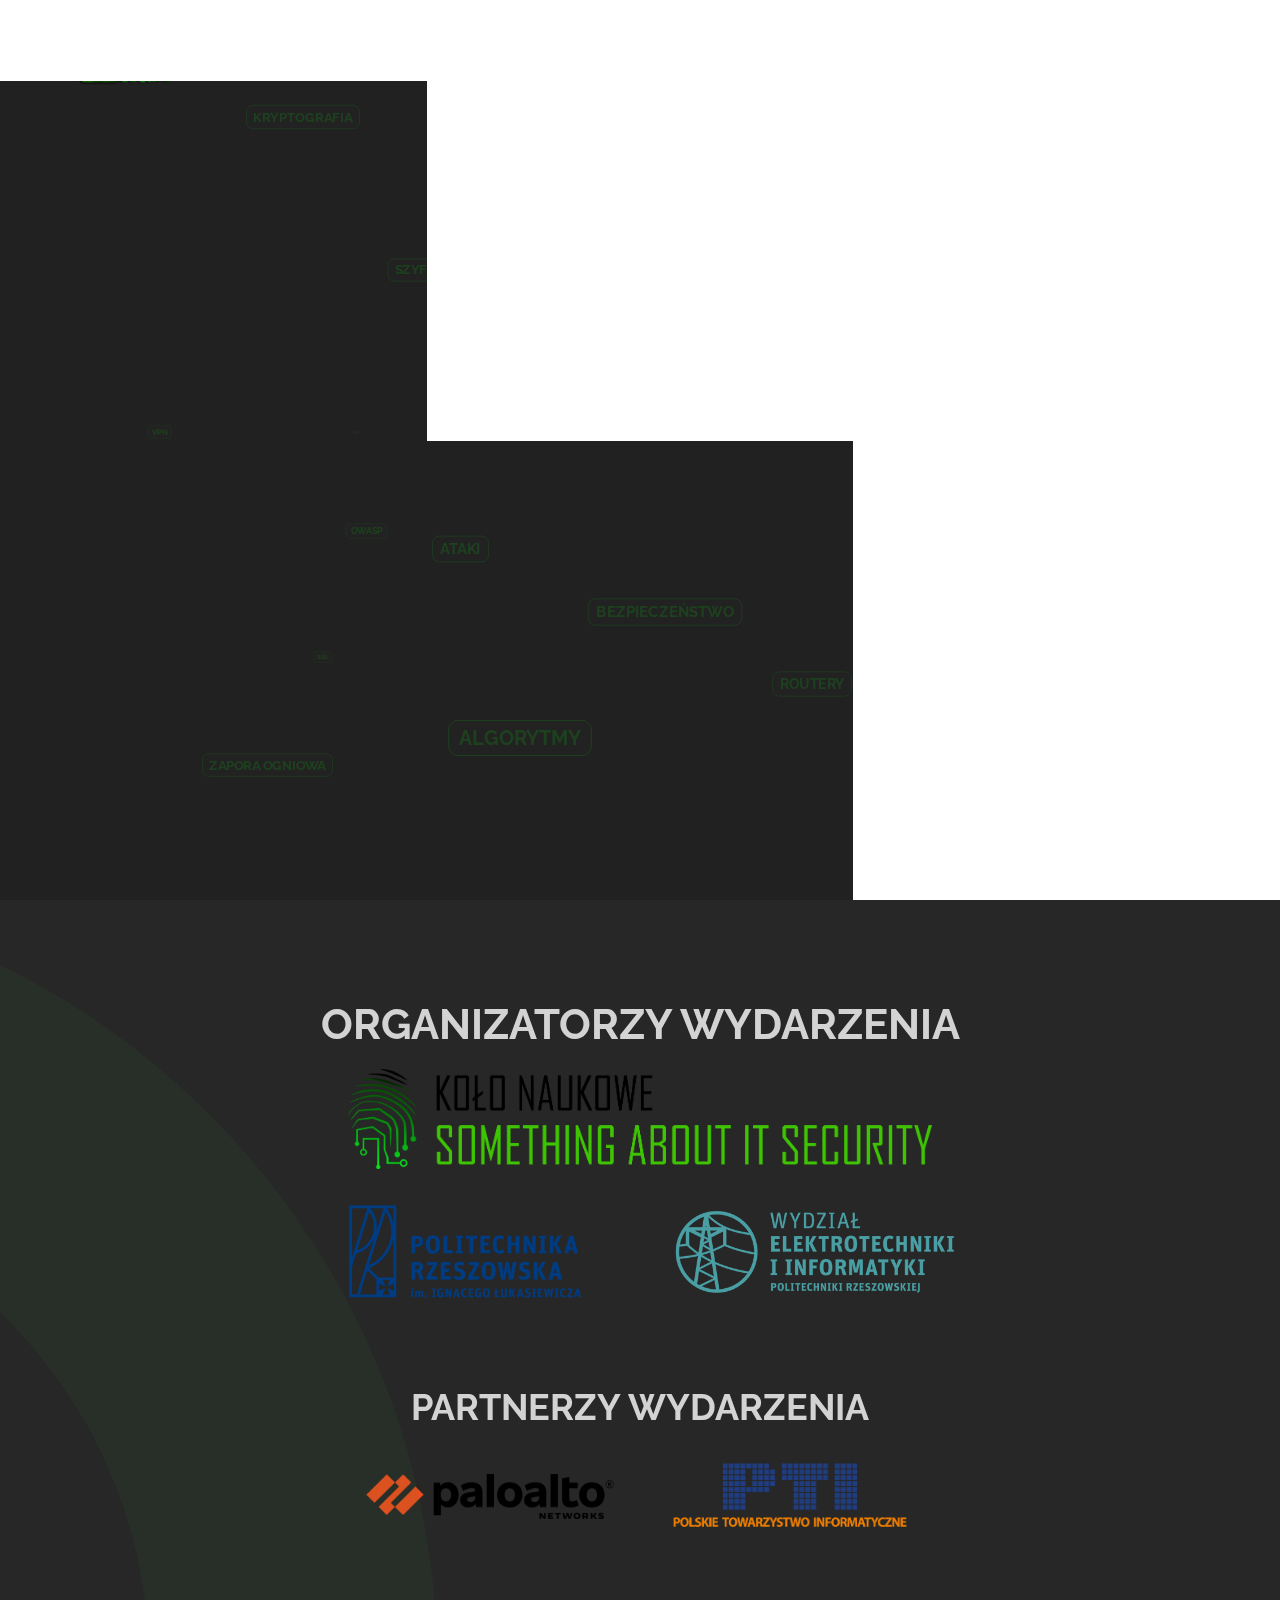
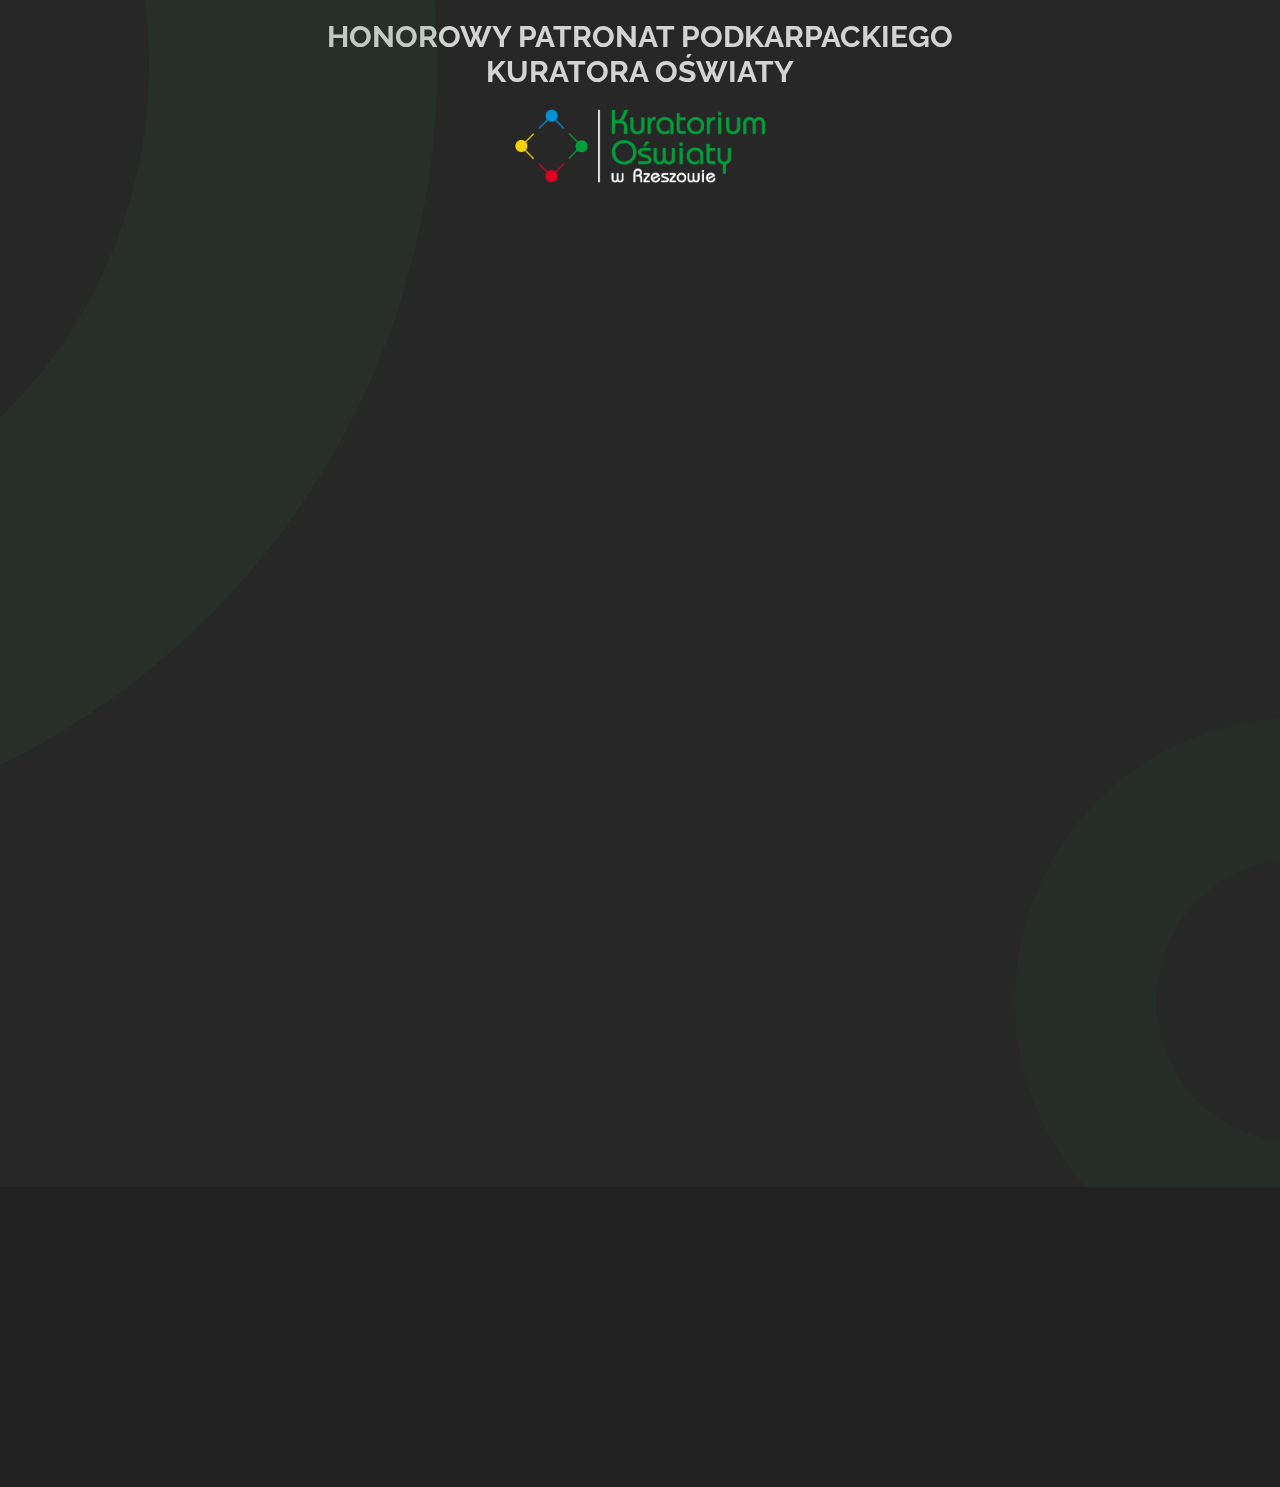
==== index.html @ 2d981ae4 "added partners section, gsap minified script, separated scripts, added styles" ====
<!DOCTYPE html>
<html lang="en">
  <head>
    <meta charset="UTF-8" />
    <link rel="icon" href="/assets/favicon.ico" />
    <meta http-equiv="X-UA-Compatible" content="IE=edge" />
    <meta name="viewport" content="width=device-width, initial-scale=1.0" />
    <meta
      name="description"
      content="Keep IT Secure to konkurs dla szkół średnich organizowany przez koło naukowe SAITS - Something About IT Politechniki Rzeszowskiej. Jesteśmy grupą studentów zainteresowanych bezpieczeństwem systemów i sieci komputerowych, testami penetracyjnymi, ochroną tożsamości i bezpieczeństwem informacji. Działamy na Politechnice Rzeszowskiej od 2012 roku. "
    />
    <title>Keep IT Secure - konkurs dla szkół średnich</title>
    <link rel="stylesheet" href="styles.css" />
    <script src="scripts/_gsap.min.js" defer></script>
    <script src="scripts/main.js" defer></script>
    <script src="scripts/hero-animation.js" defer></script>
    <script src="scripts/topics.js" defer></script>

    <link rel="preconnect" href="https://fonts.googleapis.com" />
    <link rel="preconnect" href="https://fonts.gstatic.com" crossorigin />
    <link
      href="https://fonts.googleapis.com/css2?family=Raleway:wght@300&display=swap"
      rel="stylesheet"
    />
  </head>
  <body>
    <header>
      <div class="container">
        <nav id="navbar">
          <a href="index.html"
            ><img id="navbar-icon" src="/assets/navbar-logo.png"
          /></a>
          <ul id="navbar-list">
            <li class="navbar-item">
              <a href="#partners" class="navbar-link">Partnerzy</a>
            </li>
            <li class="navbar-item">
              <a href="#join" class="navbar-link">Zapisz się</a>
            </li>
            <!-- <li class="navbar-item">
              <a href="terms.html" class="navbar-link">Regulamin</a>
            </li> -->
          </ul>
        </nav>
      </div>
    </header>
    <section id="hero">
      <div id="circle-sm" class="circle">
        <img src="assets/circle-sm.png" alt="Circle" />
      </div>
      <div id="circle-lg" class="circle">
        <img src="assets/circle-lg.png" alt="Circle" />
      </div>

      <main class="container">
        <div class="content">
          <div id="hero-text">
            <h1>Keep <span>IT</span> Secure</h1>
            <h2>Konkurs dla szkół średnich</h2>
            <p>
              Lorem ipsum dolor sit amet, consectetur adipisicing elit.
              Accusantium animi blanditiis cumque ea, error esse eveniet harum. Konkurs organizowany jest <b>24 maja 2022 r.</b> na Politechnice Rzeszowskiej.
            </p>
            <a href="#join">
              <button class="button hero-button">Zapisz się</button>
            </a>
          </div>
          <div id="logo-wrapper">
            <img id="hero-logo" src="assets/hero-logo.png" alt="" />
          </div>
        </div>
        <div id="organisators-hero">
          <p class="darker">
            Organizowany przez koło naukowe Politechniki Rzeszowskiej
          </p>
          <a
            href="http://saits.prz.edu.pl"
            target="_blank"
            rel="noopener noreferrer"
            ><img id="saits-logo" src="assets/saits-logo.png" alt=""
          /></a>
        </div>
      </main>

      <div class="overlay">
        <div class="layer layer-1"></div>
        <div class="layer layer-2"></div>
        <div class="layer layer-3"></div>
      </div>
      <main id="topics"></main>
    </section>

    <section id="partners">
      <h2>Organizatorzy wydarzenia</h2>
      <a
        href="http://saits.prz.edu.pl"
        target="_blank"
        rel="noopener noreferrer"
      >
        <img class="main-partner-img" src="assets/partners/saits.png" />
      </a>
      <div class="partner-images-wrapper">
        <a href="http://prz.edu.pl/" target="_blank" rel="noopener noreferrer">
          <img class="uni-img" src="assets/partners/logo_prz.png"
        /></a>
        <a
          href="http://weii.prz.edu.pl/"
          target="_blank"
          rel="noopener noreferrer"
        >
          <img class="uni-img" src="assets/partners/logo_weii.png"
        /></a>
      </div>
      <h3>Partnerzy wydarzenia</h3>
      <div class="partner-images-wrapper">
        <a
          href="https://www.paloaltonetworks.com/"
          target="_blank"
          rel="noopener noreferrer"
        >
          <img class="partner-img" src="assets/partners/paloalto.png" />
        </a>
        <a
          href="https://portal.pti.org.pl/"
          target="_blank"
          rel="noopener noreferrer"
        >
          <img class="partner-img" src="assets/partners/pti.png" />
        </a>
      </div>
      <h4>
        Honorowy patronat podkarpackiego <br />
        kuratora oświaty
      </h4>
      <a
        href="https://www.ko.rzeszow.pl/"
        target="_blank"
        rel="noopener noreferrer"
      >
        <img class="partner-img" src="assets/partners/ko_rzeszow.png" />
      </a>

      <div id="circle-lg-2" class="circle dark-circle">
        <img src="assets/circle-lg.png" alt="Circle" />
      </div>
    </section>
    <section id="join">
      <div id="circle-lg-3" class="circle dark-circle">
        <img src="assets/circle-lg.png" alt="Circle" />
      </div>
      <div id="circle-sm-2" class="circle">
        <img src="assets/circle-sm.png" alt="Circle" />
      </div>
    </section>
    <footer></footer>
  </body>
</html>
---- styles.css ----
:root {
  --main-bg: #212121;
  --secondary-bg: #272727;
  --green: #0fbf14;
  --darkerGreen: #0ea51325;
  --white: #fff;
}

* {
  margin: 0;
  padding: 0;
  box-sizing: border-box;
  font-family: 'Raleway', sans-serif;
  color: var(--white);
}

html {
  font-size: 16px;
}

body {
  background-color: var(--main-bg);
  overflow-x: hidden;
}

p {
  font-size: 20px;
  line-height: 1.2;
}

header {
  width: 100%;
  position: absolute;
  top: 0;
  left: 0;
  padding: 0 25px;
  z-index: 100;
}

section {
  width: 100vw;
  align-items: center;
  min-height: 100vh;
  overflow: hidden;
  position: relative;
  display: flex;
}

.container {
  max-width: 1200px;
  margin: 0 auto;
  padding: 0 1.5rem;
}

.nav {
  width: 100%;
  display: flex;
  align-items: center;
  justify-content: space-between;
}

#navbar {
  width: 100%;
  display: flex;
  align-items: center;
  justify-content: space-between;
}

#navbar-icon {
  width: 120px;
}

ul#navbar-list {
  display: flex;
  list-style: none;
}

.navbar-item {
  margin: 0 25px;
  transition: 0.2s color ease-in-out;
}

.navbar-link:hover {
  color: var(--green);
}

.navbar-link {
  text-decoration: none;
  font-size: 1.4rem;
  letter-spacing: 1px;
  color: var(--white);
  transition: color 0.5s;
}

.circle {
  position: absolute;
  transition: 0.2s filter ease-in-out;
  filter: opacity(0.1) drop-shadow(0 0 0 var(--green));
}

.dark-circle {
  filter: opacity(0.05) drop-shadow(0 0 0 var(--green));
}

#circle-sm {
  top: -150px;
  left: -200px;
}

#circle-sm-2 {
  right: -300px;
  bottom: -100px;
}

#circle-lg {
  bottom: -1100px;
  right: -800px;
}

#circle-lg-2 {
  bottom:  -560px;
  left: -1120px;
}

#circle-lg-3 {
  top: -1000px;
  left: -1120px;
}

img#saits-logo {
    width: 500px;
    margin: 25px 0;
}

.darker {
    opacity: 0.6;
}

.content {
  width: 100%;
  display: flex;
  align-items: center;
  position: relative;
  z-index: 10;
}

@media screen and (max-width: 1000px) {
  .content {
    flex-direction: column-reverse;
  }

  #hero-text {
    text-align: center;
  }

.container {
  padding: 0;
}

.navbar-item {
  margin: 0 5px;
  font-size: 20px;
}

header {
 padding: 0 10px;
}

}

#hero-text {
  color: var(--white);
  flex: 1;
  display: grid;
  grid-template-rows: auto;
  row-gap: 25px;
}

#hero-text h1 {
  font-size: 50px;
  line-height: 1.2;
}

#hero-text h2 {
  font-size: 25px;
}

#hero-text h1 span {
  color: var(--green);
}

img#hero-logo {
  height: 500px;
  top: 0;
}

.button {
  font-size: 24px;
  background-color: var(--green);
  color: var(--white);
  border-radius: 5px;
  outline: none;
  padding: 10px 15px;
  border: none;
  cursor: pointer;
  opacity: 0.8;
  transition: 0.2s opacity ease-in-out;
}

.hero-button {
  margin-right: auto;
}

.button:hover {
  opacity: 1;
}

.overlay {
  width: 100%;
  height: 100vh;
  position: absolute;
  top: 0;
  left: 0;
  z-index: 1000;
  display: flex;
}

.layer {
  flex: 1;
  background-color: var(--white);
}

.ball {
  position: absolute;
  border-radius: 10px;
  padding: 5px 10px;
  color: var(--green);
  font-size: 20px;
  font-weight: bold;
  text-transform: uppercase;
  transition: 0.5s font-size, color ease-in-out;
  background-color: var(--secondary-bg);
  cursor: pointer;
  border: 1px solid var(--green);
}

.ball:hover {
  font-size: 25px;
  color: var(--white);
}

main#topics {
  height: 100vh;
  width: 100vw;
  margin: 0 auto;
  border-radius: 20px;
  overflow: hidden;
  z-index: -10;
  opacity: 0.2;
  position: absolute;
}

.text-center {
  text-align: center;
}

section#partners {
  background-color: var(--secondary-bg);
  padding: 100px 0;
  justify-content: center;
  flex-direction: column;
  row-gap: 20px;
}

#partners h2, h3, h4 {
  font-size: 36px;
  color:  var(--white);
  opacity: 0.8;
  text-transform: uppercase;
  text-align: center;
}

#partners h2 {
  font-size: 42px;
}

#partners h4 {
  font-size: 30px;
}

.main-partner-img {
  height: 100px;
}

.uni-img {
  width: 300px;
}

.partner-images-wrapper {
  display: grid;
  grid-template-columns: 1fr 1fr;
  column-gap: 50px;
  margin-bottom: 50px;
  place-items: center;
}

.partner-img{
  width: 250px;
}

section#join {
  background-color: var(--secondary-bg);
}
footer {
  width: 100vw;
  height: 300px;
  background-color: var(--main-bg);
}
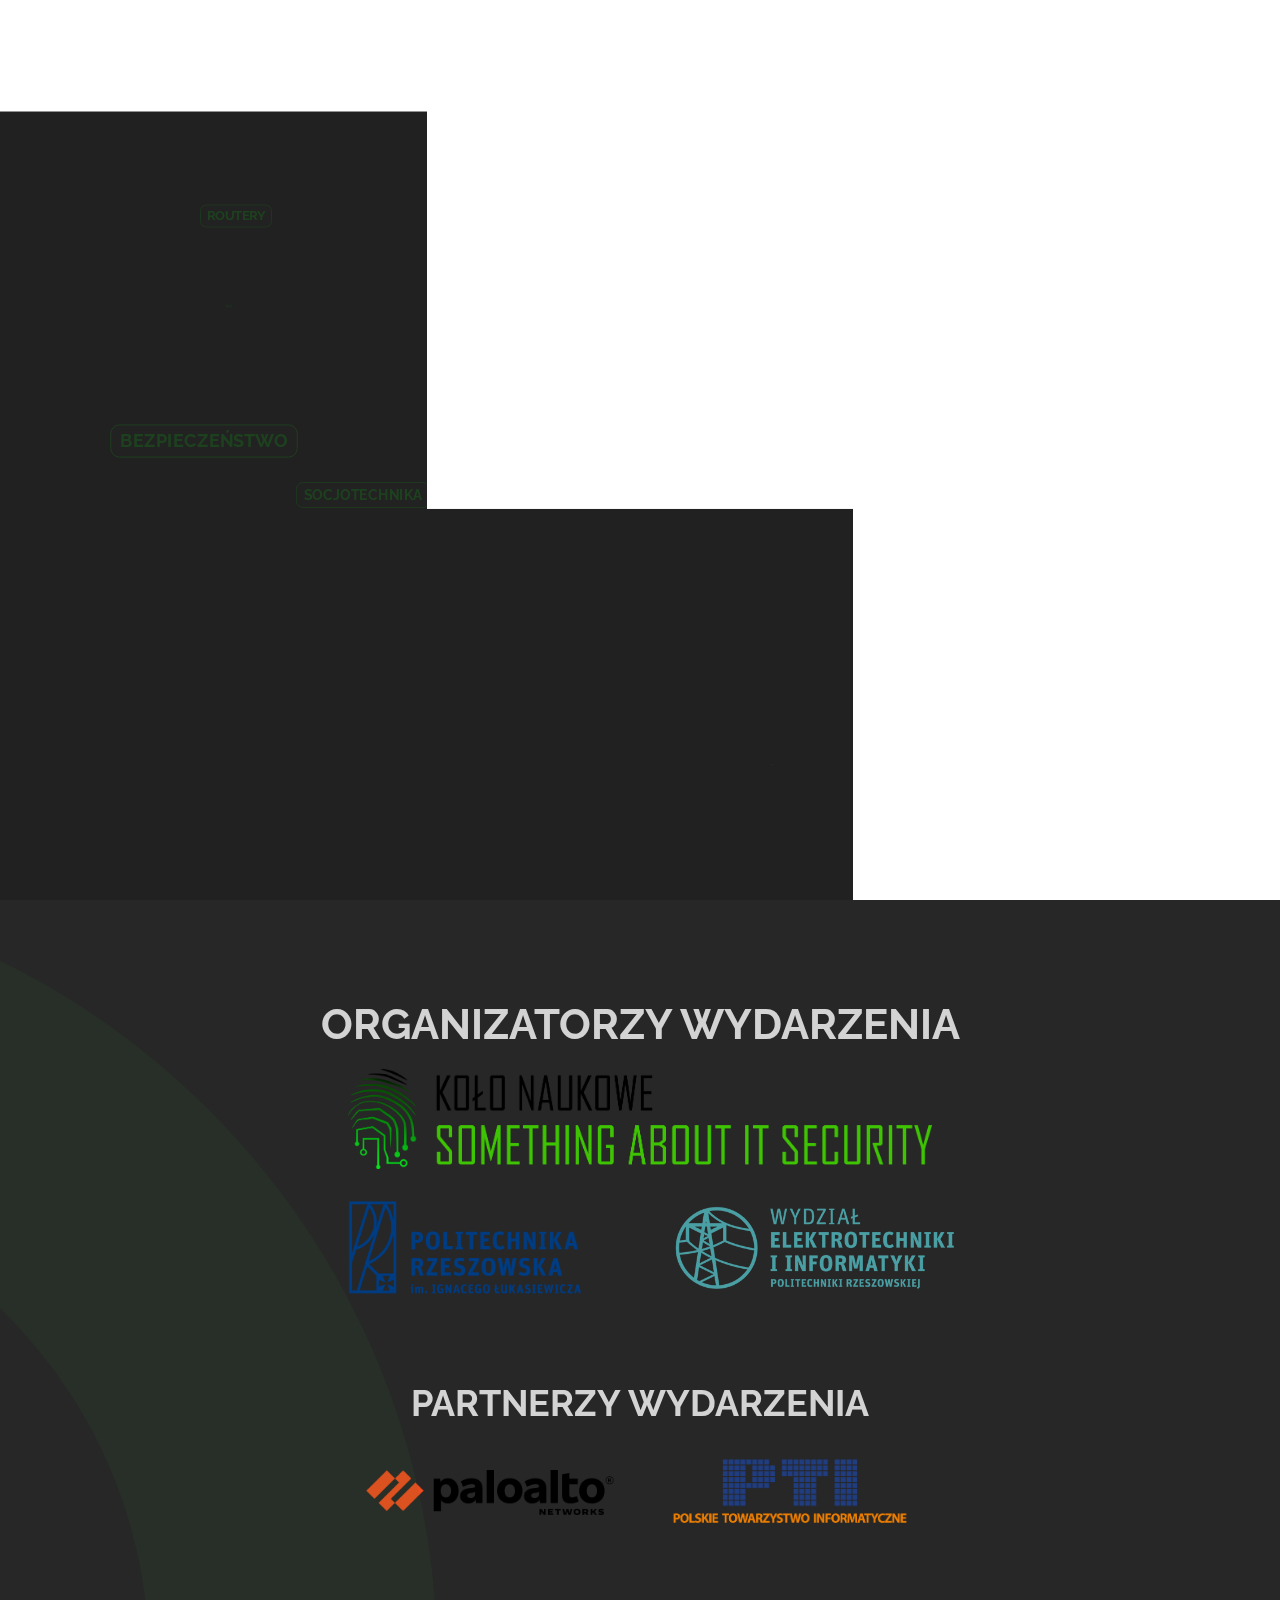
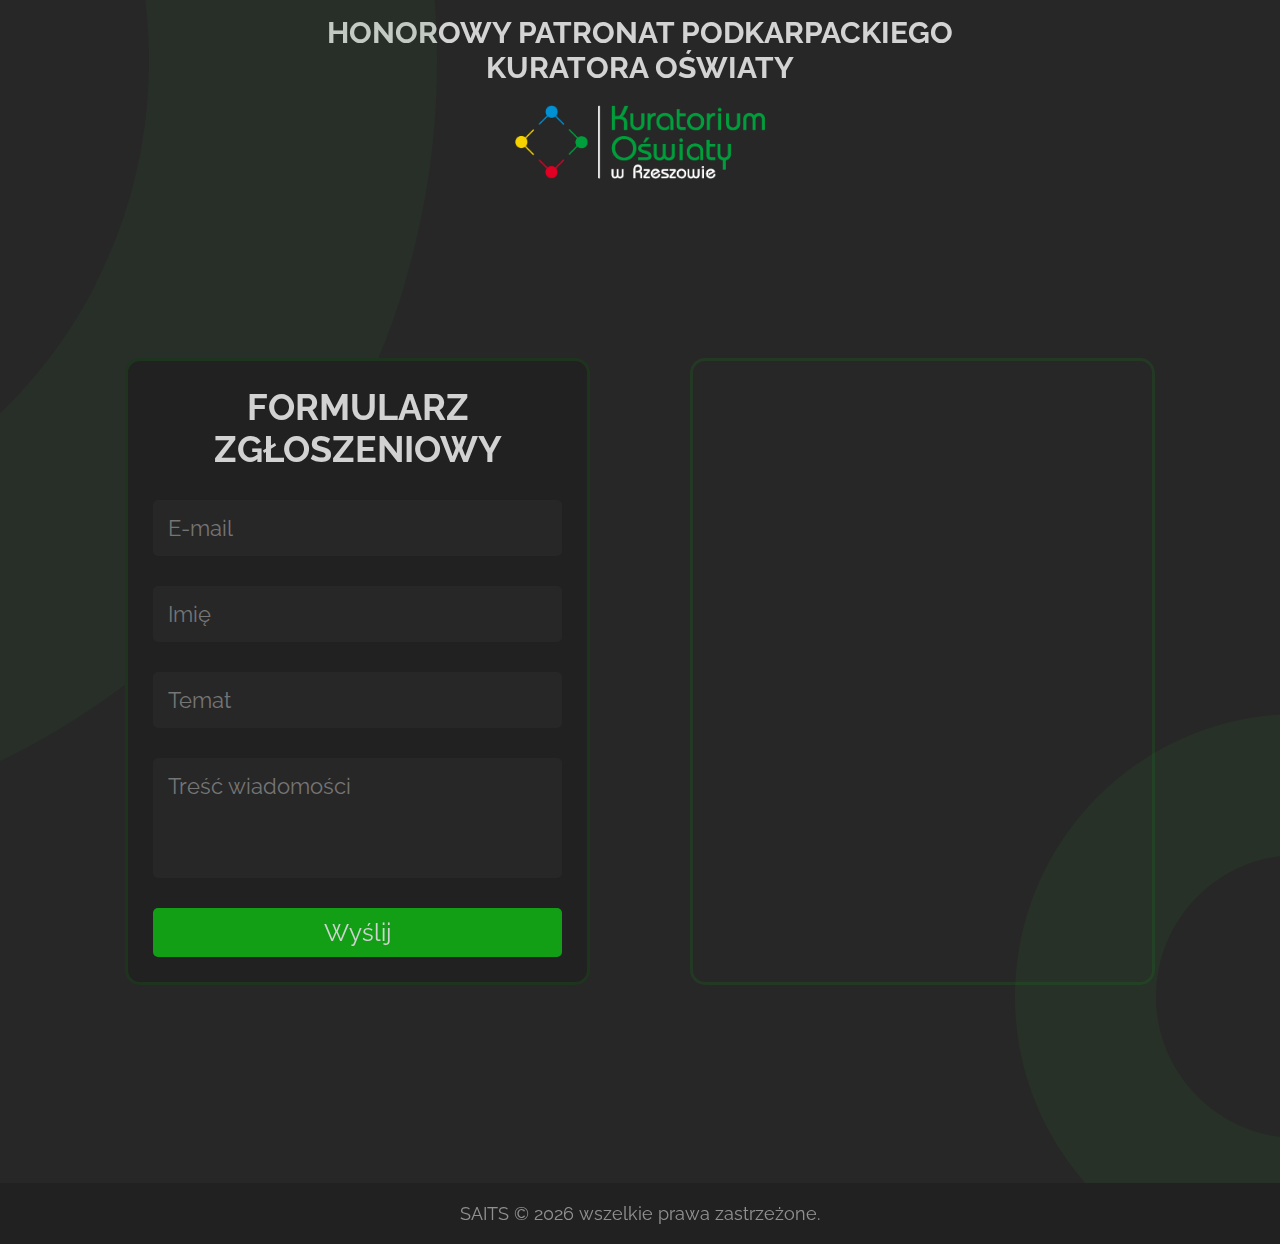
==== commit 8aac6802: "added client side sending email" ====
--- a/index.html
+++ b/index.html
@@ -12,10 +12,12 @@
     <title>Keep IT Secure - konkurs dla szkół średnich</title>
     <link rel="stylesheet" href="styles.css" />
     <script src="scripts/_gsap.min.js" defer></script>
+    <script src="scripts/_swal.min.js" defer></script>
+    <script src="scripts/_smtpjs.js" defer></script>
     <script src="scripts/main.js" defer></script>
     <script src="scripts/hero-animation.js" defer></script>
     <script src="scripts/topics.js" defer></script>
-
+    
     <link rel="preconnect" href="https://fonts.googleapis.com" />
     <link rel="preconnect" href="https://fonts.gstatic.com" crossorigin />
     <link
@@ -35,7 +37,7 @@
               <a href="#partners" class="navbar-link">Partnerzy</a>
             </li>
             <li class="navbar-item">
-              <a href="#join" class="navbar-link">Zapisz się</a>
+              <a href="#contact" class="navbar-link">Kontakt</a>
             </li>
             <!-- <li class="navbar-item">
               <a href="terms.html" class="navbar-link">Regulamin</a>
@@ -58,12 +60,13 @@
             <h1>Keep <span>IT</span> Secure</h1>
             <h2>Konkurs dla szkół średnich</h2>
             <p>
-              Lorem ipsum dolor sit amet, consectetur adipisicing elit.
-              Accusantium animi blanditiis cumque ea, error esse eveniet harum. Konkurs organizowany jest <b>24 maja 2022 r.</b> na Politechnice Rzeszowskiej.
+              Konkurs odbędzie się <b>24 maja 2022 r.</b> na Politechnice
+              Rzeszowskiej.
             </p>
-            <a href="#join">
-              <button class="button hero-button">Zapisz się</button>
-            </a>
+
+            <button class="button hero-button">
+              <a href="#contact">Zapisz się</a>
+            </button>
           </div>
           <div id="logo-wrapper">
             <img id="hero-logo" src="assets/hero-logo.png" alt="" />
@@ -93,6 +96,7 @@
     <section id="partners">
       <h2>Organizatorzy wydarzenia</h2>
       <a
+        class="image-center-wrapper"
         href="http://saits.prz.edu.pl"
         target="_blank"
         rel="noopener noreferrer"
@@ -144,7 +148,19 @@
         <img src="assets/circle-lg.png" alt="Circle" />
       </div>
     </section>
-    <section id="join">
+    <section id="contact">
+      <main id="contact-form-wrapper">
+        <form  id="contact-form">
+          <h4>Formularz zgłoszeniowy</h4>
+          <input id="email" type="email" placeholder="E-mail"" />
+          <input id="name" type="text" placeholder="Imię" />
+          <input id="subject" type="text" placeholder="Temat" />
+          <textarea id="message" placeholder="Treść wiadomości" ></textarea>
+          <button type="submit" id="form-button" class="button">Wyślij</button>
+        </form>
+        <iframe id="map" src="https://www.google.com/maps/embed?pb=!1m18!1m12!1m3!1d929.7270015540688!2d21.984866753342857!3d50.02667202173806!2m3!1f0!2f0!3f0!3m2!1i1024!2i768!4f13.1!3m3!1m2!1s0x473cfbaefe222183%3A0x6a590633671c25c4!2sWydzia%C5%82%20Elektrotechniki%20i%20Informatyki%20Politechniki%20Rzeszowskiej!5e1!3m2!1sen!2spl!4v1613586487965!5m2!1sen!2spl"></iframe>
+
+      </main>
       <div id="circle-lg-3" class="circle dark-circle">
         <img src="assets/circle-lg.png" alt="Circle" />
       </div>
@@ -152,6 +168,12 @@
         <img src="assets/circle-sm.png" alt="Circle" />
       </div>
     </section>
-    <footer></footer>
+    <footer>
+      <div class="subfooter-wrapper">
+        <span id="copyright"
+          >SAITS © <span id="year"></span> wszelkie prawa zastrzeżone.</span
+        >
+      </div>
+    </footer>
   </body>
 </html>
--- a/styles.css
+++ b/styles.css
@@ -10,12 +10,17 @@
   margin: 0;
   padding: 0;
   box-sizing: border-box;
-  font-family: 'Raleway', sans-serif;
+  font-family: "Raleway", sans-serif;
   color: var(--white);
 }
 
 html {
   font-size: 16px;
+  scroll-behavior: smooth;
+}
+
+a {
+  text-decoration: none;
 }
 
 body {
@@ -38,7 +43,7 @@
 }
 
 section {
-  width: 100vw;
+  width: 100%;
   align-items: center;
   min-height: 100vh;
   overflow: hidden;
@@ -95,7 +100,6 @@
 .circle {
   position: absolute;
   transition: 0.2s filter ease-in-out;
-  filter: opacity(0.1) drop-shadow(0 0 0 var(--green));
 }
 
 .dark-circle {
@@ -105,20 +109,23 @@
 #circle-sm {
   top: -150px;
   left: -200px;
+  filter: opacity(0.2) drop-shadow(0 0 0 var(--green));
 }
 
 #circle-sm-2 {
   right: -300px;
   bottom: -100px;
+  filter: opacity(0.2) drop-shadow(0 0 0 var(--green));
 }
 
 #circle-lg {
-  bottom: -1100px;
-  right: -800px;
+  bottom: -500px;
+  left: 1200px;
+  filter: opacity(0.1) drop-shadow(0 0 0 var(--green));
 }
 
 #circle-lg-2 {
-  bottom:  -560px;
+  bottom: -560px;
   left: -1120px;
 }
 
@@ -128,12 +135,12 @@
 }
 
 img#saits-logo {
-    width: 500px;
-    margin: 25px 0;
+  width: 500px;
+  margin: 25px 0;
 }
 
 .darker {
-    opacity: 0.6;
+  opacity: 0.6;
 }
 
 .content {
@@ -142,30 +149,6 @@
   align-items: center;
   position: relative;
   z-index: 10;
-}
-
-@media screen and (max-width: 1000px) {
-  .content {
-    flex-direction: column-reverse;
-  }
-
-  #hero-text {
-    text-align: center;
-  }
-
-.container {
-  padding: 0;
-}
-
-.navbar-item {
-  margin: 0 5px;
-  font-size: 20px;
-}
-
-header {
- padding: 0 10px;
-}
-
 }
 
 #hero-text {
@@ -204,7 +187,7 @@
   border: none;
   cursor: pointer;
   opacity: 0.8;
-  transition: 0.2s opacity ease-in-out;
+  transition: 0.2s opacity, color ease-in-out;
 }
 
 .hero-button {
@@ -213,6 +196,11 @@
 
 .button:hover {
   opacity: 1;
+}
+
+.image-center-wrapper {
+  display: grid;
+  place-items: center;
 }
 
 .overlay {
@@ -251,7 +239,7 @@
 
 main#topics {
   height: 100vh;
-  width: 100vw;
+  width: 100%;
   margin: 0 auto;
   border-radius: 20px;
   overflow: hidden;
@@ -272,9 +260,11 @@
   row-gap: 20px;
 }
 
-#partners h2, h3, h4 {
+#partners h2,
+h3,
+h4 {
   font-size: 36px;
-  color:  var(--white);
+  color: var(--white);
   opacity: 0.8;
   text-transform: uppercase;
   text-align: center;
@@ -304,15 +294,207 @@
   place-items: center;
 }
 
-.partner-img{
+.partner-img {
   width: 250px;
 }
 
-section#join {
+section#contact {
+  width: 100%;
   background-color: var(--secondary-bg);
+  padding: 25px;
+  display: flex;
+  flex-direction: column;
 }
 footer {
-  width: 100vw;
-  height: 300px;
+  width: 100%;
   background-color: var(--main-bg);
-}+  display: flex;
+}
+
+.subfooter-wrapper {
+  font-size: 18px;
+  margin: auto auto 0 auto;
+  padding: 20px 0;
+}
+
+.subfooter-wrapper span#copyright {
+  opacity: 0.5;
+}
+
+main#contact-form-wrapper {
+  width: 100%;
+  z-index: 10;
+  display: grid;
+  grid-template-columns: 1fr 1fr;
+  column-gap: 100px;
+  padding: 50px 100px;
+}
+
+form#contact-form {
+  padding: 25px;
+  background-color: var(--main-bg);
+  border-radius: 15px;
+  border: 3px solid var(--darkerGreen);
+  display: flex;
+  flex-direction: column;
+  row-gap: 30px;
+}
+
+input {
+  padding: 15px;
+  font-size: 22px;
+  border-radius: 5px;
+  outline: none;
+  border: none;
+  background-color: var(--secondary-bg);
+}
+
+textarea {
+  padding: 15px;
+  font-size: 22px;
+  border-radius: 5px;
+  outline: none;
+  border: none;
+  background-color: var(--secondary-bg);
+  resize: none;
+  height: 120px;
+}
+
+#map {
+  width: 100%;
+  height: 100%;
+  border: 3px solid var(--darkerGreen);
+  border-radius: 15px;
+}
+
+@media screen and (max-width: 1200px) {
+  main#contact-form-wrapper {
+    column-gap: 50px;
+    padding: 50px;
+  }
+}
+
+@media screen and (max-width: 1000px) {
+  .content {
+    flex-direction: column-reverse;
+    width: 80%;
+  }
+
+  #hero-text {
+    text-align: center;
+  }
+
+  .container {
+    padding: 0;
+    display: flex;
+    align-items: center;
+    justify-content: center;
+    flex-direction: column;
+  }
+
+  section#hero {
+    padding: 100px 0;
+  }
+
+  div#organisators-hero {
+    margin-top: 100px;
+  }
+
+  button.hero-button {
+    margin: 0 auto;
+  }
+
+  div#organisators-hero p {
+    text-align: center;
+  }
+
+  div#organisators-hero {
+    display: flex;
+    align-items: center;
+    justify-content: center;
+    flex-direction: column;
+    row-gap: 50px;
+  }
+
+  main#contact-form-wrapper {
+    grid-template-columns: 1fr;
+    row-gap: 50px;
+    grid-template-rows: 1fr 1fr;
+  }
+}
+
+.button-disabled {
+  cursor: auto;
+  pointer-events: none;
+  opacity: 0.3;
+}
+
+@media screen and (max-width: 700px) {
+  .navbar-item {
+    margin: 0 5px;
+    font-size: 20px;
+  }
+
+  header {
+    padding: 0 10px;
+  }
+
+  img#hero-logo {
+    height: 300px;
+    top: 0;
+  }
+
+  img#saits-logo {
+    width: 300px;
+  }
+
+  section#partners {
+    width: 100%;
+    padding: 25px;
+  }
+
+  .main-partner-img {
+    width: 60%;
+    height: auto;
+    margin: 0 auto;
+  }
+
+  .uni-img {
+    width: 200px;
+  }
+
+  .partner-images-wrapper {
+    grid-template-columns: 1fr;
+    row-gap: 25px;
+  }
+
+  .partner-img {
+    width: 200px;
+  }
+
+  #partners h2 {
+    font-size: 26px;
+  }
+
+  #partners h3 {
+    font-size: 22px;
+  }
+
+  #partners h4 {
+    font-size: 20px;
+  }
+
+  main#contact-form-wrapper {
+    padding: 0;
+  }
+
+  form#contact-form {
+    padding: 15px;
+    width: 100%;
+    margin: 0 auto;
+  }
+
+  #contact-form h4 {
+    font-size: 30px;
+  }
+}
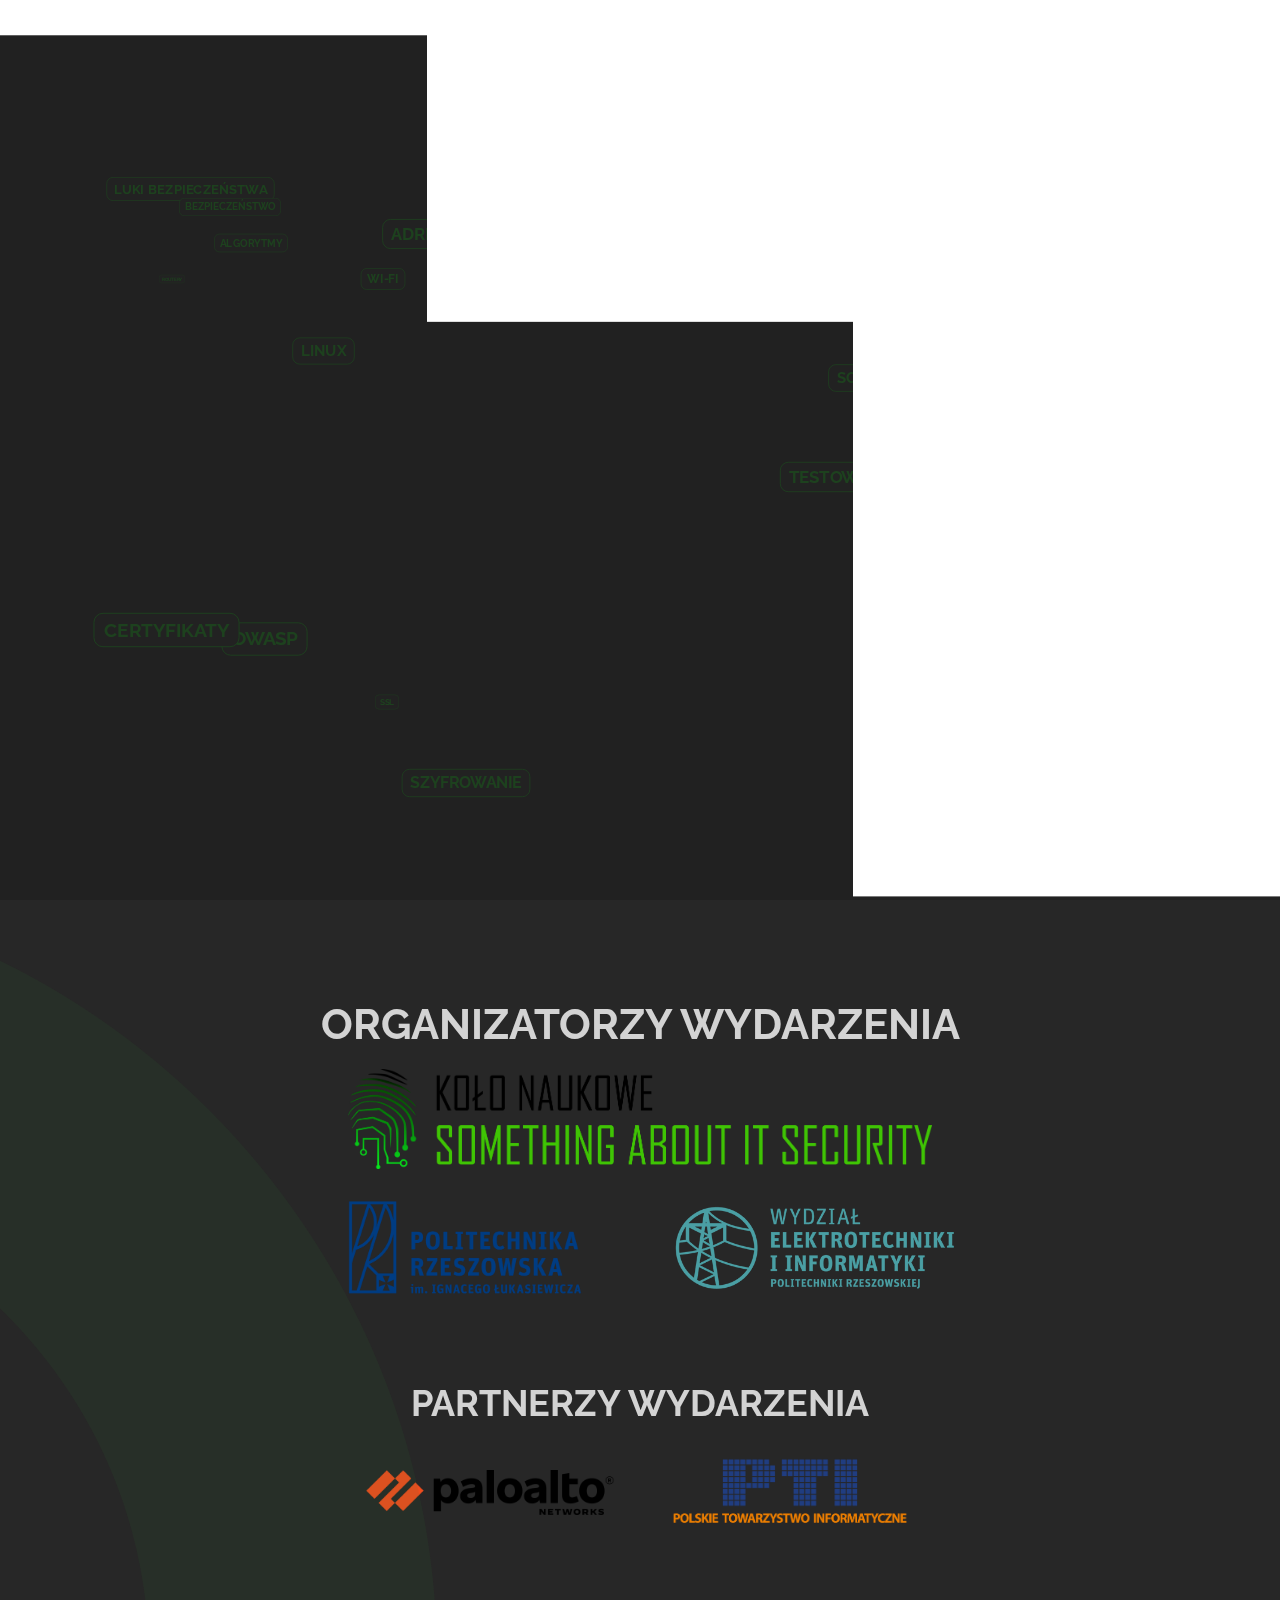
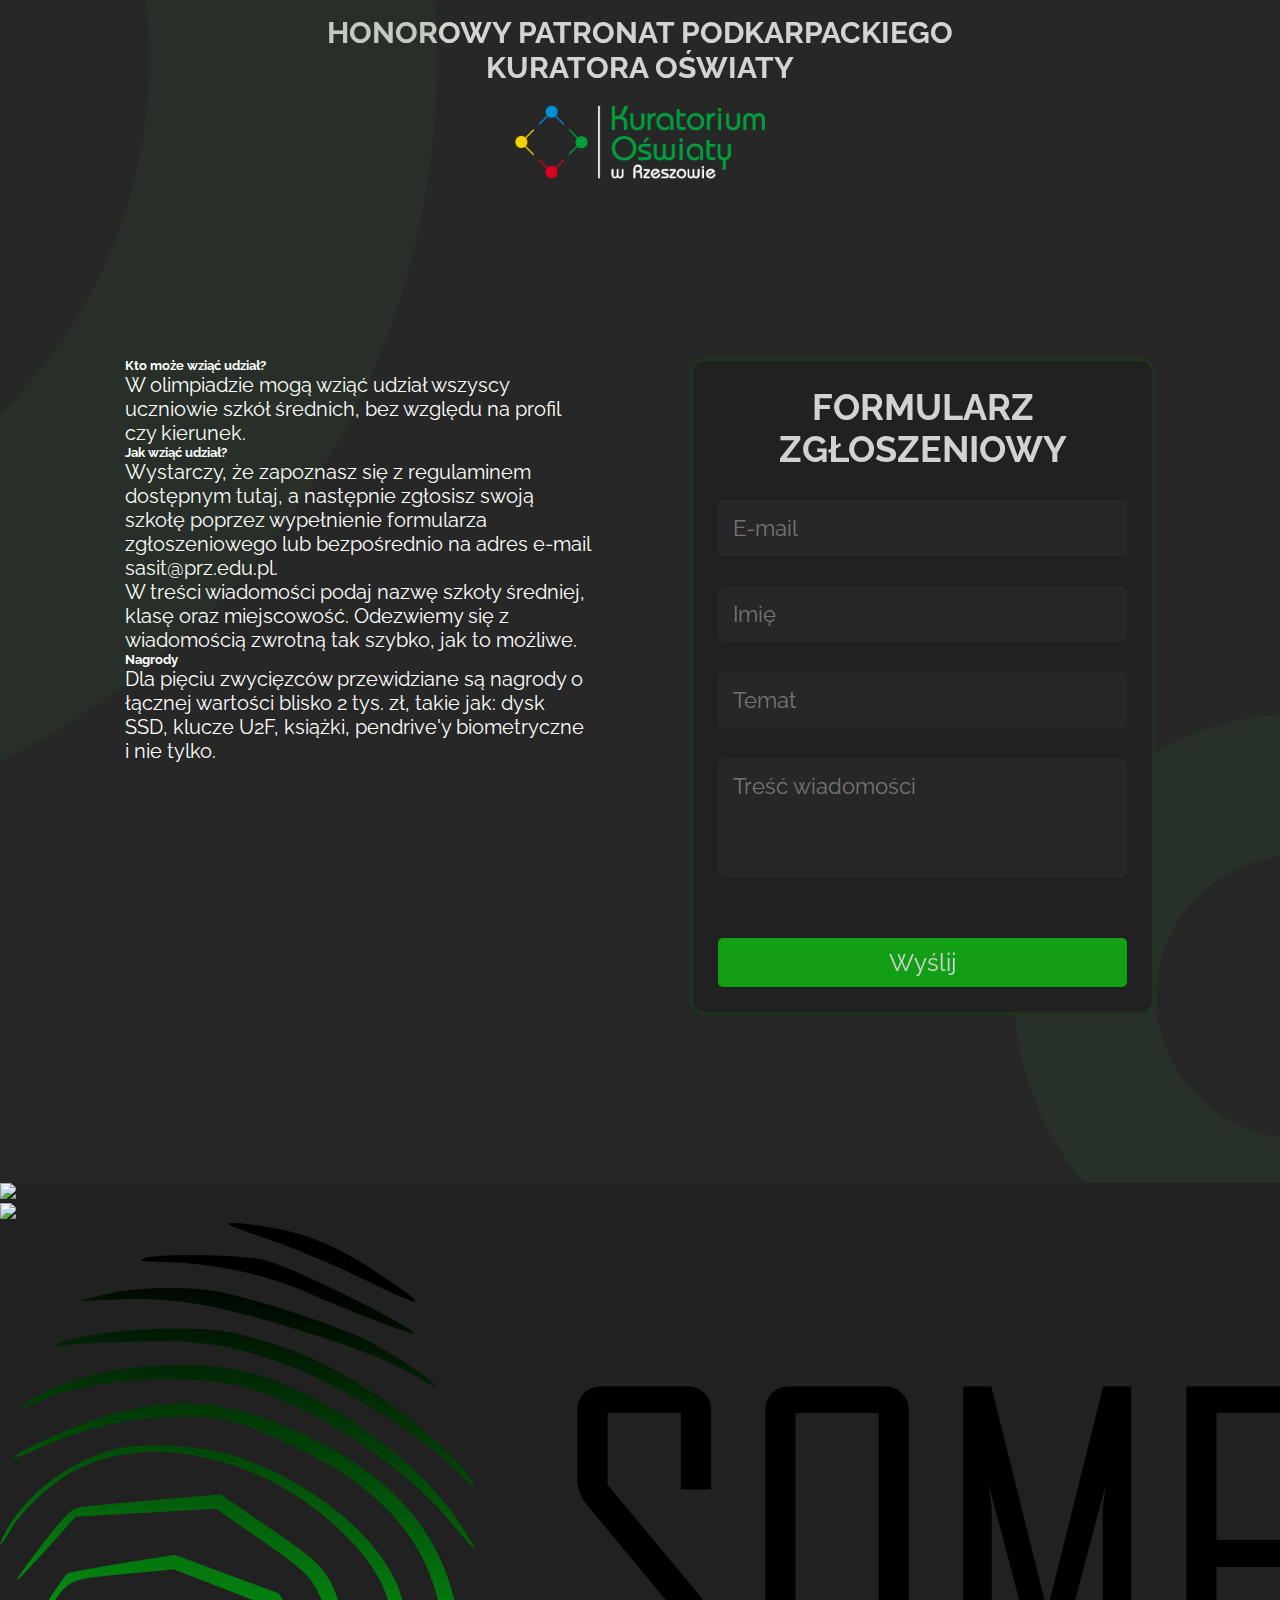
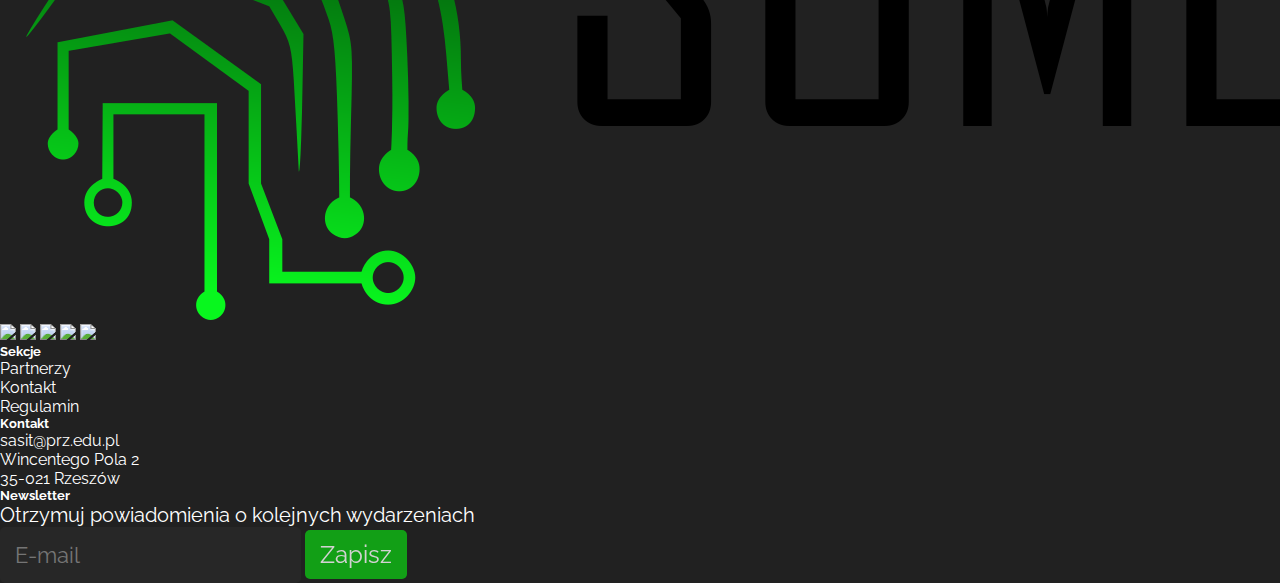
==== commit 6c463f88: "added captcha, changed favicon, added some text" ====
--- a/index.html
+++ b/index.html
@@ -17,7 +17,8 @@
     <script src="scripts/main.js" defer></script>
     <script src="scripts/hero-animation.js" defer></script>
     <script src="scripts/topics.js" defer></script>
-    
+    <script src="https://js.hcaptcha.com/1/api.js" async defer></script>
+
     <link rel="preconnect" href="https://fonts.googleapis.com" />
     <link rel="preconnect" href="https://fonts.gstatic.com" crossorigin />
     <link
@@ -30,7 +31,7 @@
       <div class="container">
         <nav id="navbar">
           <a href="index.html"
-            ><img id="navbar-icon" src="/assets/navbar-logo.png"
+            ><img id="navbar-icon" src="/assets/kis-logo.png"
           /></a>
           <ul id="navbar-list">
             <li class="navbar-item">
@@ -39,9 +40,6 @@
             <li class="navbar-item">
               <a href="#contact" class="navbar-link">Kontakt</a>
             </li>
-            <!-- <li class="navbar-item">
-              <a href="terms.html" class="navbar-link">Regulamin</a>
-            </li> -->
           </ul>
         </nav>
       </div>
@@ -58,10 +56,11 @@
         <div class="content">
           <div id="hero-text">
             <h1>Keep <span>IT</span> Secure</h1>
-            <h2>Konkurs dla szkół średnich</h2>
+            <h2>Olimpiada informatyczna dla szkół średnich</h2>
             <p>
-              Konkurs odbędzie się <b>24 maja 2022 r.</b> na Politechnice
-              Rzeszowskiej.
+              Tematyka konkursu obejmuje szeroko pojętą wiedzę informatyczną, w
+              szczególności cyberbezpieczeństwo. Wydarzenie odbędzie się
+              <b>24 maja 2022 r.</b> na Politechnice Rzeszowskiej.
             </p>
 
             <button class="button hero-button">
@@ -150,16 +149,40 @@
     </section>
     <section id="contact">
       <main id="contact-form-wrapper">
-        <form  id="contact-form">
+        <div id="how-to-join">
+          <h5>Kto może wziąć udział?</h5>
+          <p>
+            W olimpiadzie mogą wziąć udział wszyscy uczniowie szkół średnich,
+            bez względu na profil czy kierunek.
+          </p>
+          <h5>Jak wziąć udział?</h5>
+          <p>
+            Wystarczy, że zapoznasz się z regulaminem dostępnym
+            <a class="color-link" target="_blank" href="/assets/regulamin.pdf"
+              >tutaj</a
+            >, a następnie zgłosisz swoją szkołę poprzez wypełnienie formularza
+            zgłoszeniowego lub bezpośrednio na adres e-mail
+            <a class="color-link" href="mailto:sasit@prz.edu.pl"
+              >sasit@prz.edu.pl</a
+            >.
+          </p>
+          <p>
+            W treści wiadomości podaj nazwę szkoły średniej, klasę oraz
+            miejscowość. Odezwiemy się z wiadomością zwrotną tak szybko, jak to
+            możliwe.
+          </p>
+          <h5>Nagrody</h5>
+          <p>Dla pięciu zwycięzców przewidziane są nagrody o łącznej wartości blisko 2 tys. zł, takie jak: dysk SSD, klucze U2F, książki, pendrive'y biometryczne i nie tylko. </p>
+        </div>
+        <form id="contact-form">
           <h4>Formularz zgłoszeniowy</h4>
           <input id="email" type="email" placeholder="E-mail"" />
           <input id="name" type="text" placeholder="Imię" />
           <input id="subject" type="text" placeholder="Temat" />
-          <textarea id="message" placeholder="Treść wiadomości" ></textarea>
+          <textarea id="message" placeholder="Treść wiadomości"></textarea>
+          <div id="captcha" class="h-captcha" data-sitekey="4c06a02d-4657-4f09-89d8-a6eb83b3a244"></div>
           <button type="submit" id="form-button" class="button">Wyślij</button>
         </form>
-        <iframe id="map" src="https://www.google.com/maps/embed?pb=!1m18!1m12!1m3!1d929.7270015540688!2d21.984866753342857!3d50.02667202173806!2m3!1f0!2f0!3f0!3m2!1i1024!2i768!4f13.1!3m3!1m2!1s0x473cfbaefe222183%3A0x6a590633671c25c4!2sWydzia%C5%82%20Elektrotechniki%20i%20Informatyki%20Politechniki%20Rzeszowskiej!5e1!3m2!1sen!2spl!4v1613586487965!5m2!1sen!2spl"></iframe>
-
       </main>
       <div id="circle-lg-3" class="circle dark-circle">
         <img src="assets/circle-lg.png" alt="Circle" />
@@ -169,6 +192,76 @@
       </div>
     </section>
     <footer>
+      <main>
+        <div class="footer-col" id="footer-social-wrapper">
+          <a>
+            <img id="footer-kis-logo" src="/assets/kis-logo.png" />
+          </a>
+          <div class="social-container">
+            <a target="_blank" href="https://www.facebook.com/keepitsecure.prz/">
+              <img class="social-icon" src="assets/social-icons/fb.svg"/>
+            </a>
+          </div>
+          <a
+            ><img id="footer-saits-logo" src="/assets/saits-logo.png"
+          /></a>
+          <div class="social-container">
+            <a target="_blank" href="https://discord.gg/QWtaJzweZd">
+              <img class="social-icon" src="assets/social-icons/dc.svg"/>
+            </a>
+            <a target="_blank" href="https://www.facebook.com/SAITSPRz">
+              <img class="social-icon" src="assets/social-icons/fb.svg"/>
+            </a>
+            <a target="_blank" href="https://www.instagram.com/saits.prz/">
+              <img class="social-icon" src="assets/social-icons/ig.svg"/>
+            </a>
+            <a target="_blank" href="https://www.youtube.com/channel/UCoUdn059OkXrwJ8qHBlD9eA">
+              <img class="social-icon" src="assets/social-icons/yt.svg"/>
+            </a>
+            <a target="_blank" href="https://saits.prz.edu.pl/">
+              <img class="social-icon" src="assets/social-icons/website.svg"/>
+            </a>
+          </div>
+        </div>
+        <div class="footer-col">
+          <h5>Sekcje</h5>
+          <ul class="footer-list">
+            <li><a href="#partners">Partnerzy</a></li>
+            <li><a href="#contact">Kontakt</a></li>
+            <li>
+              <a target="_blank" href="/assets/regulamin.pdf">Regulamin</a>
+            </li>
+          </ul>
+        </div>
+        <div class="footer-col">
+          <h5>Kontakt</h5>
+          <ul class="footer-list">
+            <li><a href="mailto:sasit@prz.edu.pl">sasit@prz.edu.pl</a></li>
+            <li>
+              <a
+                target="_blank"
+                href="https://www.google.com/maps/place/Aleja+Powsta%C5%84c%C3%B3w+Warszawy+12,+35-959+Rzesz%C3%B3w/data=!4m2!3m1!1s0x473cfbb343ad0907:0xecdfcdf8b501fd15?sa=X&ved=2ahUKEwiT-qes04TuAhW-AxAIHdXgC8UQ8gEwAHoECAMQAQ"
+                >Wincentego Pola 2</a
+              >
+            </li>
+            <li>
+              <a
+                target="_blank"
+                href="https://www.google.com/maps/place/Aleja+Powsta%C5%84c%C3%B3w+Warszawy+12,+35-959+Rzesz%C3%B3w/data=!4m2!3m1!1s0x473cfbb343ad0907:0xecdfcdf8b501fd15?sa=X&ved=2ahUKEwiT-qes04TuAhW-AxAIHdXgC8UQ8gEwAHoECAMQAQ"
+                >35-021 Rzeszów</a
+              >
+            </li>
+          </ul>
+        </div>
+        <div class="footer-col">
+          <h5>Newsletter</h5>
+          <p id="newsletter-desc">Otrzymuj powiadomienia o kolejnych wydarzeniach </p>
+          <form id="newsletter-form">
+          <input id="newsletter-email" type="email" placeholder="E-mail"" />
+          <button id="newsletter-button" type="submit" id="newsletter-form-button" class="button">Zapisz</button>
+        </form>
+        </div>
+      </main>
       <div class="subfooter-wrapper">
         <span id="copyright"
           >SAITS © <span id="year"></span> wszelkie prawa zastrzeżone.</span
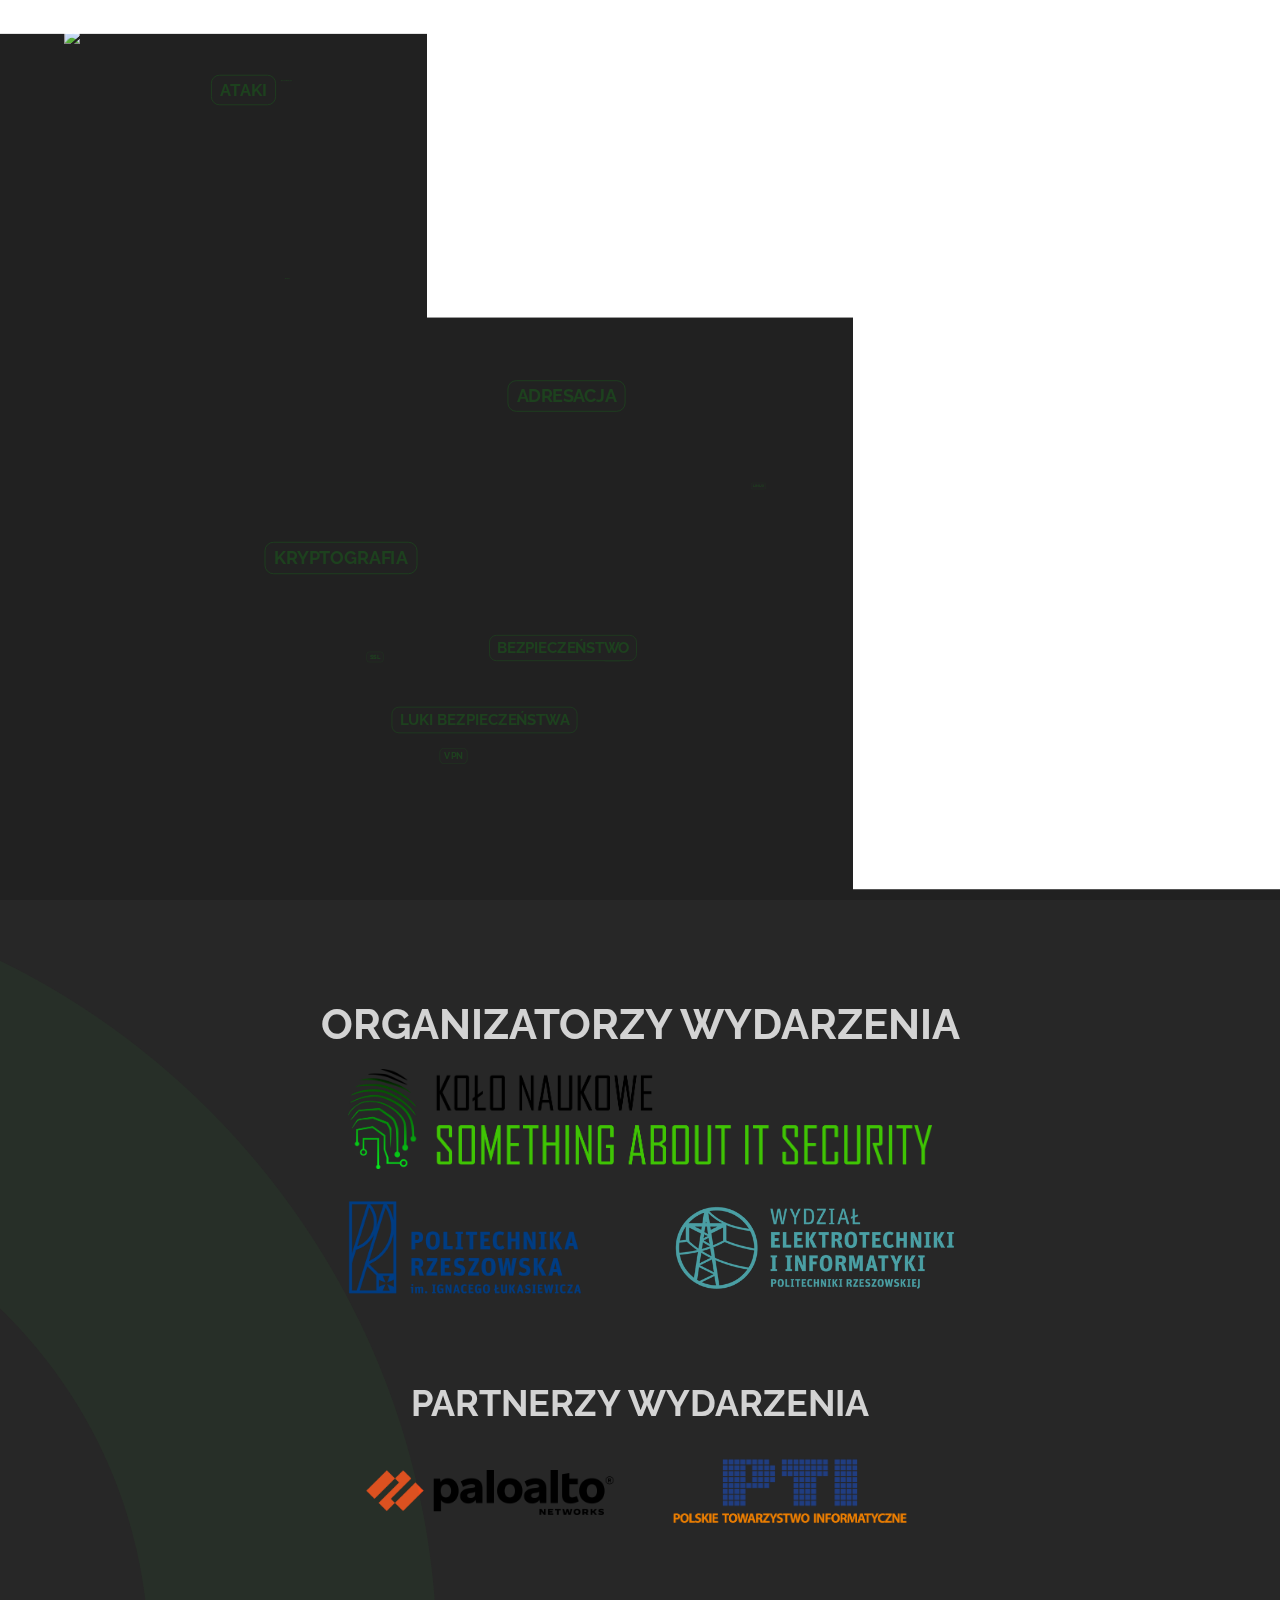
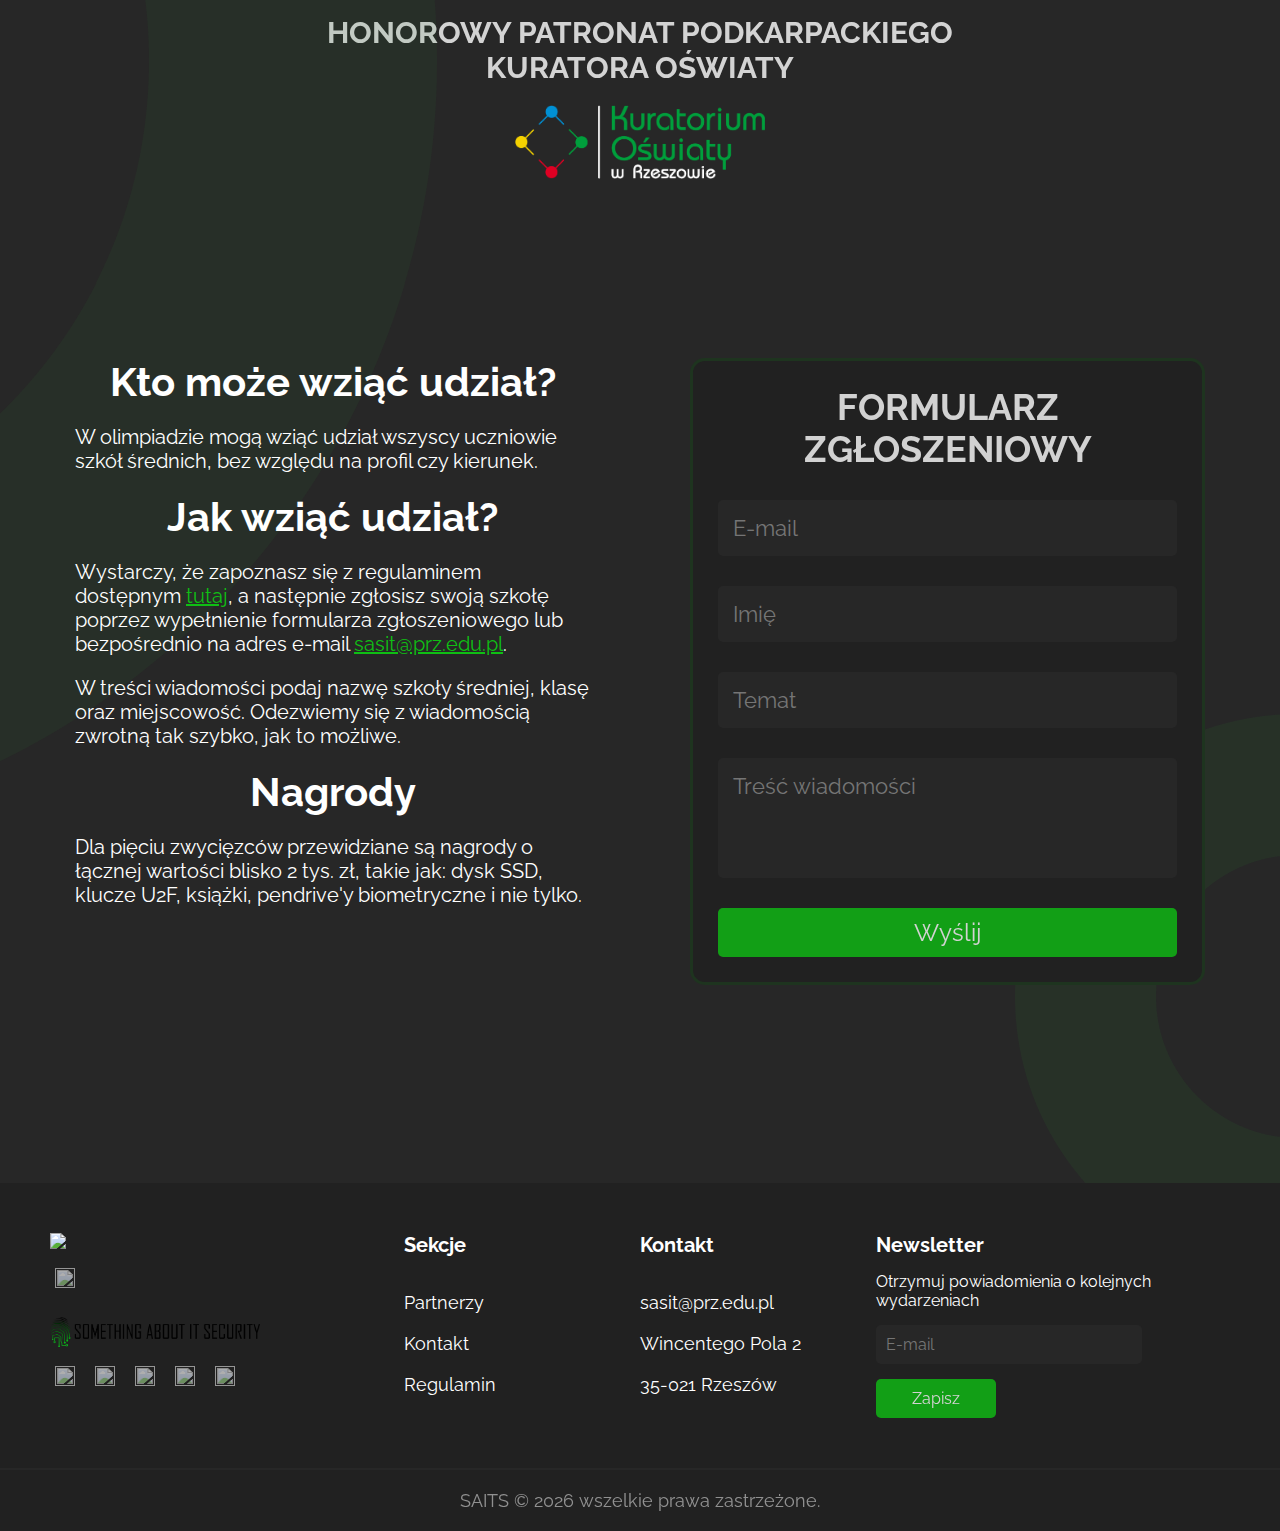
==== commit 309b9f8d: "added hcaptcha" ====
--- a/index.html
+++ b/index.html
@@ -172,7 +172,11 @@
             możliwe.
           </p>
           <h5>Nagrody</h5>
-          <p>Dla pięciu zwycięzców przewidziane są nagrody o łącznej wartości blisko 2 tys. zł, takie jak: dysk SSD, klucze U2F, książki, pendrive'y biometryczne i nie tylko. </p>
+          <p>
+            Dla pięciu zwycięzców przewidziane są nagrody o łącznej wartości
+            blisko 2 tys. zł, takie jak: dysk SSD, klucze U2F, książki,
+            pendrive'y biometryczne i nie tylko.
+          </p>
         </div>
         <form id="contact-form">
           <h4>Formularz zgłoszeniowy</h4>
@@ -180,8 +184,16 @@
           <input id="name" type="text" placeholder="Imię" />
           <input id="subject" type="text" placeholder="Temat" />
           <textarea id="message" placeholder="Treść wiadomości"></textarea>
-          <div id="captcha" class="h-captcha" data-sitekey="4c06a02d-4657-4f09-89d8-a6eb83b3a244"></div>
-          <button type="submit" id="form-button" class="button">Wyślij</button>
+          <button
+            type="submit"
+            id="form-button"
+            class="button h-captcha"
+            data-sitekey="4c06a02d-4657-4f09-89d8-a6eb83b3a244"
+            data-callback="contactForm"
+            data-size="invisible"
+          >
+            Wyślij
+          </button>
         </form>
       </main>
       <div id="circle-lg-3" class="circle dark-circle">
@@ -198,28 +210,32 @@
             <img id="footer-kis-logo" src="/assets/kis-logo.png" />
           </a>
           <div class="social-container">
-            <a target="_blank" href="https://www.facebook.com/keepitsecure.prz/">
-              <img class="social-icon" src="assets/social-icons/fb.svg"/>
-            </a>
-          </div>
-          <a
-            ><img id="footer-saits-logo" src="/assets/saits-logo.png"
-          /></a>
+            <a
+              target="_blank"
+              href="https://www.facebook.com/keepitsecure.prz/"
+            >
+              <img class="social-icon" src="assets/social-icons/fb.svg" />
+            </a>
+          </div>
+          <a><img id="footer-saits-logo" src="/assets/saits-logo.png" /></a>
           <div class="social-container">
             <a target="_blank" href="https://discord.gg/QWtaJzweZd">
-              <img class="social-icon" src="assets/social-icons/dc.svg"/>
+              <img class="social-icon" src="assets/social-icons/dc.svg" />
             </a>
             <a target="_blank" href="https://www.facebook.com/SAITSPRz">
-              <img class="social-icon" src="assets/social-icons/fb.svg"/>
+              <img class="social-icon" src="assets/social-icons/fb.svg" />
             </a>
             <a target="_blank" href="https://www.instagram.com/saits.prz/">
-              <img class="social-icon" src="assets/social-icons/ig.svg"/>
-            </a>
-            <a target="_blank" href="https://www.youtube.com/channel/UCoUdn059OkXrwJ8qHBlD9eA">
-              <img class="social-icon" src="assets/social-icons/yt.svg"/>
+              <img class="social-icon" src="assets/social-icons/ig.svg" />
+            </a>
+            <a
+              target="_blank"
+              href="https://www.youtube.com/channel/UCoUdn059OkXrwJ8qHBlD9eA"
+            >
+              <img class="social-icon" src="assets/social-icons/yt.svg" />
             </a>
             <a target="_blank" href="https://saits.prz.edu.pl/">
-              <img class="social-icon" src="assets/social-icons/website.svg"/>
+              <img class="social-icon" src="assets/social-icons/website.svg" />
             </a>
           </div>
         </div>
@@ -255,11 +271,22 @@
         </div>
         <div class="footer-col">
           <h5>Newsletter</h5>
-          <p id="newsletter-desc">Otrzymuj powiadomienia o kolejnych wydarzeniach </p>
+          <p id="newsletter-desc">
+            Otrzymuj powiadomienia o kolejnych wydarzeniach
+          </p>
           <form id="newsletter-form">
-          <input id="newsletter-email" type="email" placeholder="E-mail"" />
-          <button id="newsletter-button" type="submit" id="newsletter-form-button" class="button">Zapisz</button>
-        </form>
+            <input id="newsletter-email" type="email" placeholder="E-mail"" />
+            <button
+              id="newsletter-button"
+              class="button h-captcha"
+              type="submit"
+              data-sitekey="4c06a02d-4657-4f09-89d8-a6eb83b3a244"
+              data-callback="newsletterForm"
+              data-size="invisible"
+            >
+              Zapisz
+            </button>
+          </form>
         </div>
       </main>
       <div class="subfooter-wrapper">
--- a/styles.css
+++ b/styles.css
@@ -23,6 +23,11 @@
   text-decoration: none;
 }
 
+input, textarea {
+width:100%;
+display:block
+}
+
 body {
   background-color: var(--main-bg);
   overflow-x: hidden;
@@ -66,6 +71,7 @@
 
 #navbar {
   width: 100%;
+  padding: 25px 0;
   display: flex;
   align-items: center;
   justify-content: space-between;
@@ -309,16 +315,109 @@
   width: 100%;
   background-color: var(--main-bg);
   display: flex;
+  flex-direction: column;
+}
+
+footer main {
+  background-color: var(--main-bg);
+  display: grid;
+  grid-template-columns: 30% 20% 20% 30%;
+  padding: 50px;
 }
 
 .subfooter-wrapper {
   font-size: 18px;
-  margin: auto auto 0 auto;
+  border-top: 2px solid var(--secondary-bg);
+  width: 100%;
+  text-align: center;
   padding: 20px 0;
 }
 
 .subfooter-wrapper span#copyright {
   opacity: 0.5;
+}
+
+div.footer-col{
+  display: flex;
+  flex-direction: column;
+}
+
+form#newsletter-form{
+  display: flex;
+  flex-direction: column;
+}
+
+p#newsletter-desc {
+  font-size: 16px;
+  margin-bottom: 15px;
+}
+img#footer-kis-logo {
+  height: 40px;
+}
+
+input#newsletter-email{
+  padding: 10px;
+  font-size: 16px;
+  width: 75%;
+  margin-bottom: 15px;
+}
+
+
+button#newsletter-button{
+  padding: 10px;
+  font-size: 16px;
+  width: 120px;
+}
+
+img#footer-saits-logo {
+  height: 30px;
+}
+
+div.social-container {
+display: flex;
+flex-wrap: wrap;
+column-gap: 10px;
+margin: 15px 0 25px;
+}
+
+div.footer-col h5 {
+  font-size: 20px;
+  margin-bottom: 15px;
+}
+
+ul.footer-list {
+  list-style: none;
+}
+
+ul.footer-list a {
+  transition: 0.2s color ease-in-out;
+  }
+
+ul.footer-list a:hover {
+color: var(--green);
+}
+
+
+ul.footer-list li {
+  margin: 20px 0;
+  font-size: 18px;
+}
+
+.social-container .social-icon {
+  width: 20px;
+  height: 20px;
+  filter: opacity(0.4) drop-shadow(0 0 0 var(--white));
+  margin: 0 5px;
+  transition: 0.2s filter ease-in-out;
+}
+.social-container .social-icon:hover {
+  filter: opacity(0.4) drop-shadow(0 0 0 var(--green));
+}
+
+.button-disabled {
+  cursor: auto;
+  pointer-events: none;
+  opacity: 0.3;
 }
 
 main#contact-form-wrapper {
@@ -327,7 +426,7 @@
   display: grid;
   grid-template-columns: 1fr 1fr;
   column-gap: 100px;
-  padding: 50px 100px;
+  padding: 50px;
 }
 
 form#contact-form {
@@ -338,6 +437,7 @@
   display: flex;
   flex-direction: column;
   row-gap: 30px;
+  height: max-content;
 }
 
 input {
@@ -360,11 +460,31 @@
   height: 120px;
 }
 
-#map {
+#how-to-join {
   width: 100%;
   height: 100%;
-  border: 3px solid var(--darkerGreen);
-  border-radius: 15px;
+  row-gap: 20px;
+  display: flex;
+  flex-direction: column;
+}
+
+#how-to-join ol {
+  padding: 0;
+  font-size: 26px;
+}
+
+#how-to-join h5 {
+  font-size: 40px;
+  text-align: center;
+}
+
+#how-to-join li {
+  margin: 20px 0;
+}
+
+.color-link {
+  color: var(--green);
+  text-decoration: underline;
 }
 
 @media screen and (max-width: 1200px) {
@@ -372,6 +492,10 @@
     column-gap: 50px;
     padding: 50px;
   }
+
+  p#newsletter-desc {
+    font-size: 14px;
+  }
 }
 
 @media screen and (max-width: 1000px) {
@@ -384,6 +508,9 @@
     text-align: center;
   }
 
+  #hero-text p {
+    text-align: left;
+  }
   .container {
     padding: 0;
     display: flex;
@@ -421,12 +548,19 @@
     row-gap: 50px;
     grid-template-rows: 1fr 1fr;
   }
-}
-
-.button-disabled {
-  cursor: auto;
-  pointer-events: none;
-  opacity: 0.3;
+
+  footer main {
+    background-color: var(--main-bg);
+    display: grid;
+    grid-template-columns: 1fr 1fr;
+    grid-template-rows: 1fr 1fr;
+    padding: 50px;
+    row-gap: 50px;
+  }
+
+  div#footer-social-wrapper {
+    grid-row-start: 2;
+  }
 }
 
 @media screen and (max-width: 700px) {
@@ -495,6 +629,15 @@
   }
 
   #contact-form h4 {
-    font-size: 30px;
-  }
-}
+    font-size: 25px;
+  }
+
+  footer main {
+    background-color: var(--main-bg);
+    display: grid;
+    grid-template-columns: 1fr;
+    grid-template-rows: auto;
+    padding: 50px;
+    row-gap: 50px;
+  }
+}
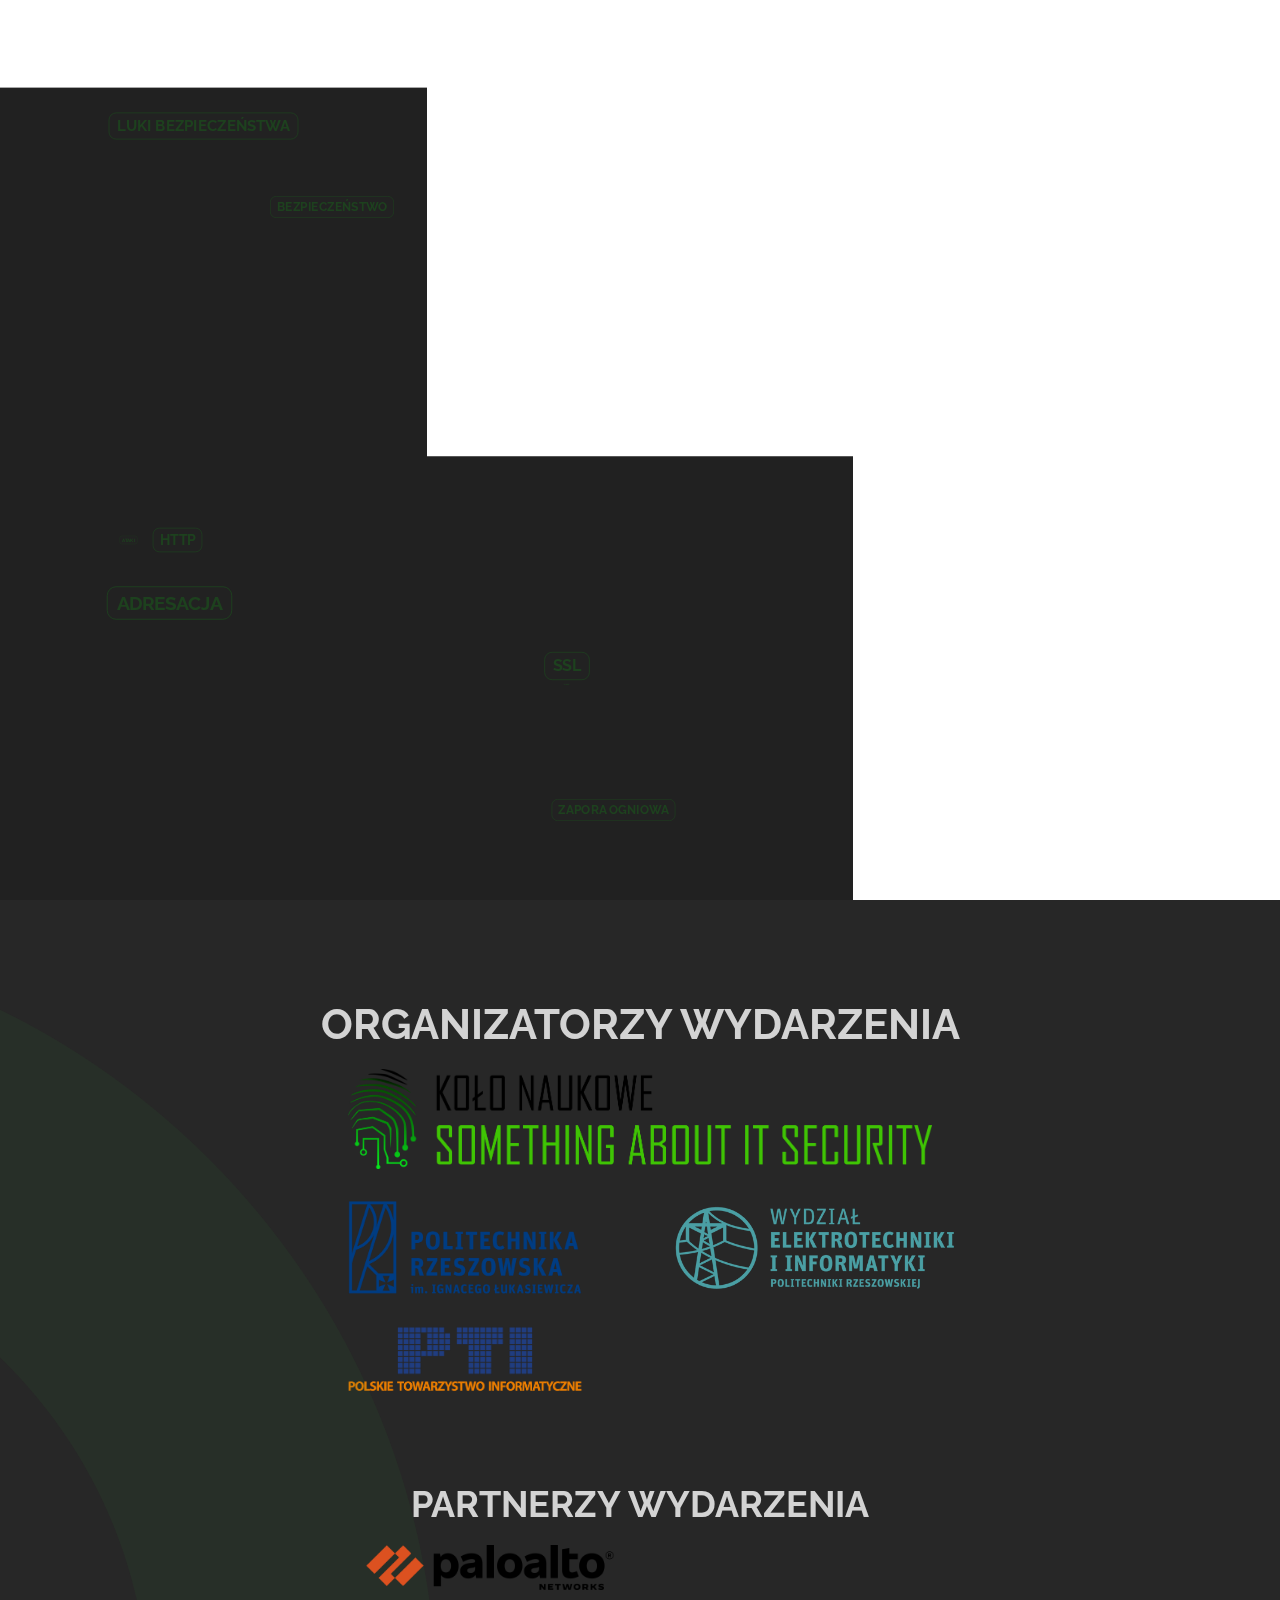
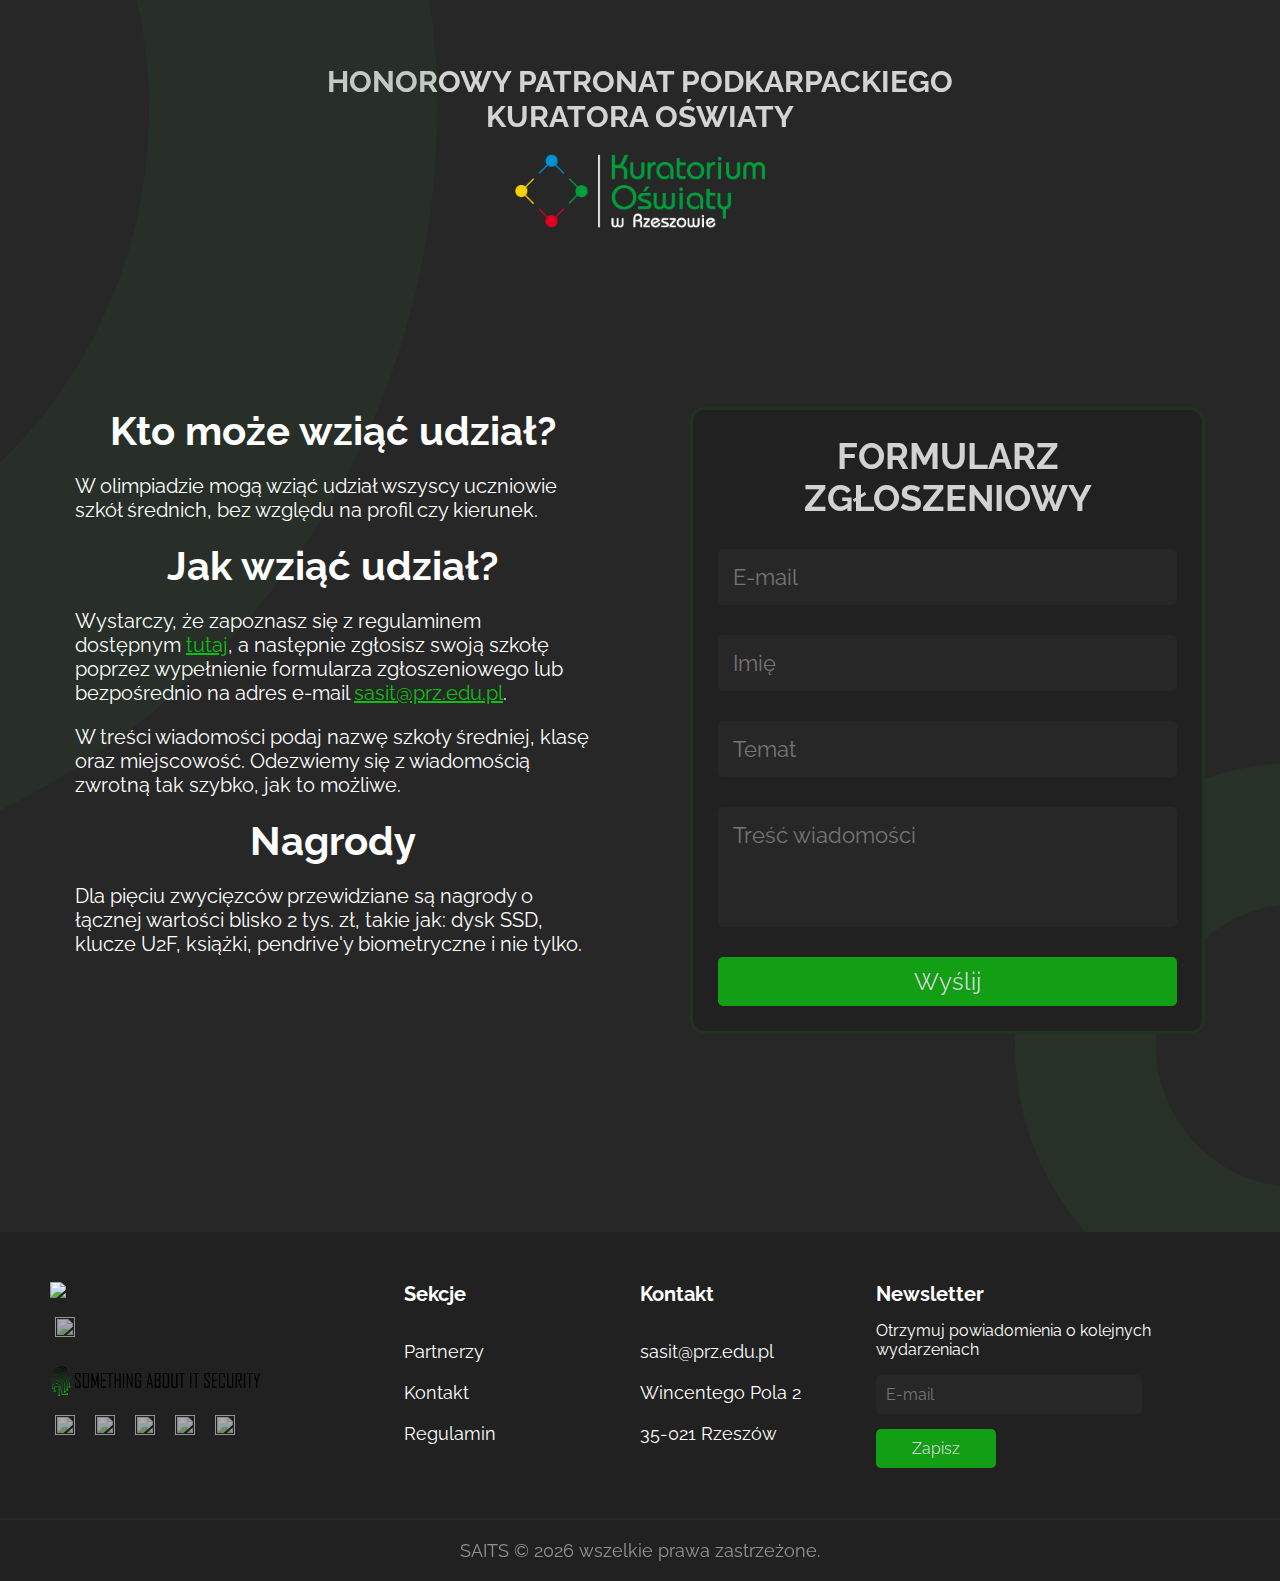
==== commit 1a6ec1ce: "small change: added precise date of event" ====
--- a/index.html
+++ b/index.html
@@ -16,6 +16,7 @@
     <script src="scripts/_smtpjs.js" defer></script>
     <script src="scripts/main.js" defer></script>
     <script src="scripts/hero-animation.js" defer></script>
+    <script src="scripts/partners-animation.js" defer></script>
     <script src="scripts/topics.js" defer></script>
     <script src="https://js.hcaptcha.com/1/api.js" async defer></script>
 
@@ -59,8 +60,9 @@
             <h2>Olimpiada informatyczna dla szkół średnich</h2>
             <p>
               Tematyka konkursu obejmuje szeroko pojętą wiedzę informatyczną, w
-              szczególności cyberbezpieczeństwo. Wydarzenie odbędzie się
-              <b>24 maja 2022 r.</b> na Politechnice Rzeszowskiej.
+              szczególności cyberbezpieczeństwo. 
+              <br/><br/>Wydarzenie odbędzie się
+              <b>24 maja 2022 r. o godzinie 9:00</b> w sali A61 (budynek A) na Wydziale Elektrotechniki i Informatyki Politechniki Rzeszowskiej.
             </p>
 
             <button class="button hero-button">
@@ -100,35 +102,46 @@
         target="_blank"
         rel="noopener noreferrer"
       >
-        <img class="main-partner-img" src="assets/partners/saits.png" />
+        <img 
+        id="organizer-saits"
+        class="main-partner-img" 
+        src="assets/partners/saits.png" />
       </a>
       <div class="partner-images-wrapper">
         <a href="http://prz.edu.pl/" target="_blank" rel="noopener noreferrer">
-          <img class="uni-img" src="assets/partners/logo_prz.png"
+          <img 
+          id="organizer-prz"
+          class="uni-img" src="assets/partners/logo_prz.png"
         /></a>
         <a
           href="http://weii.prz.edu.pl/"
           target="_blank"
           rel="noopener noreferrer"
         >
-          <img class="uni-img" src="assets/partners/logo_weii.png"
+          <img 
+          id="organizer-weii"
+          class="uni-img" src="assets/partners/logo_weii.png"
         /></a>
-      </div>
+        <a
+          href="https://portal.pti.org.pl/"
+          target="_blank"
+          rel="noopener noreferrer"
+        >
+          <img 
+          id="organizer-pti"
+          class="partner-img" src="assets/partners/pti.png" />
+        </a>
+    </div>
       <h3>Partnerzy wydarzenia</h3>
-      <div class="partner-images-wrapper">
+      <div id="main-partners" class="partner-images-wrapper">
         <a
           href="https://www.paloaltonetworks.com/"
           target="_blank"
           rel="noopener noreferrer"
         >
-          <img class="partner-img" src="assets/partners/paloalto.png" />
-        </a>
-        <a
-          href="https://portal.pti.org.pl/"
-          target="_blank"
-          rel="noopener noreferrer"
-        >
-          <img class="partner-img" src="assets/partners/pti.png" />
+          <img 
+          id="organizer-paloalto"
+          class="partner-img" src="assets/partners/paloalto.png" />
         </a>
       </div>
       <h4>
@@ -140,7 +153,9 @@
         target="_blank"
         rel="noopener noreferrer"
       >
-        <img class="partner-img" src="assets/partners/ko_rzeszow.png" />
+        <img 
+        id="organizer-ko"
+        class="partner-img" src="assets/partners/ko_rzeszow.png" />
       </a>
 
       <div id="circle-lg-2" class="circle dark-circle">
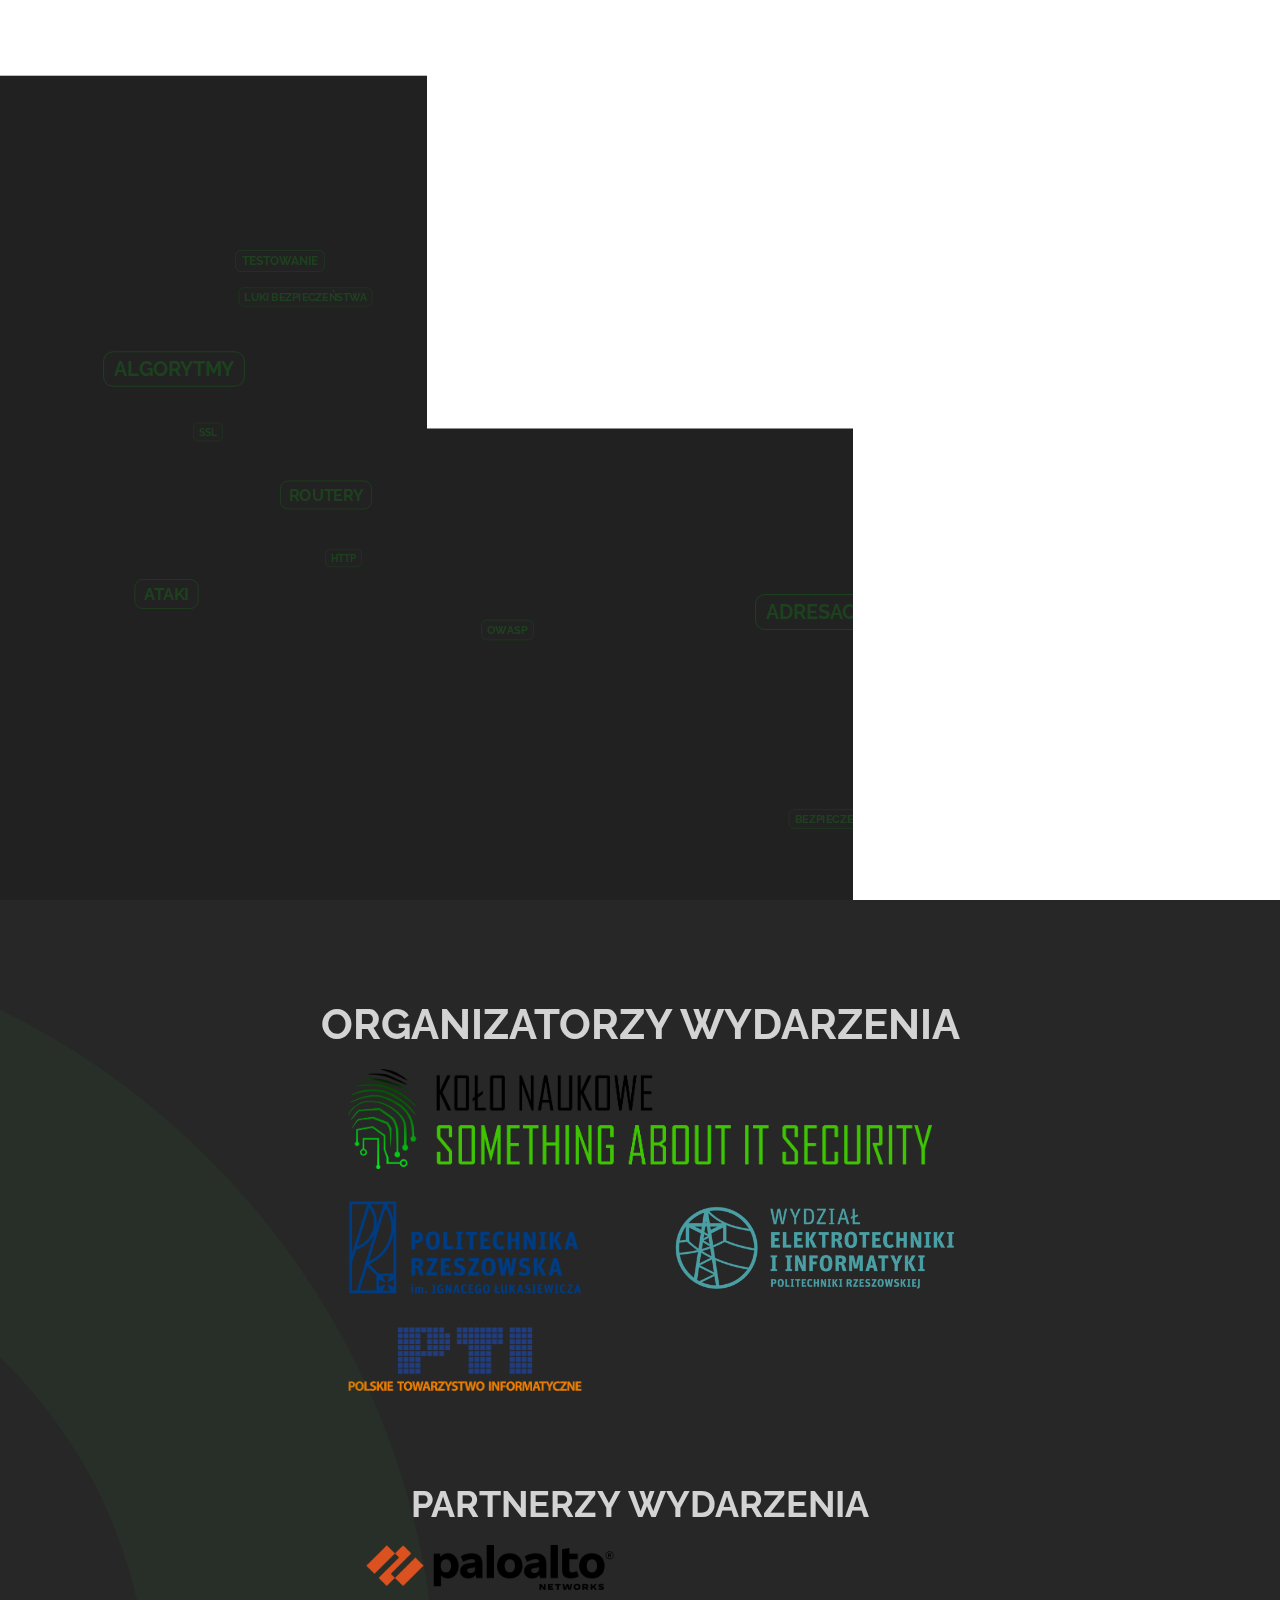
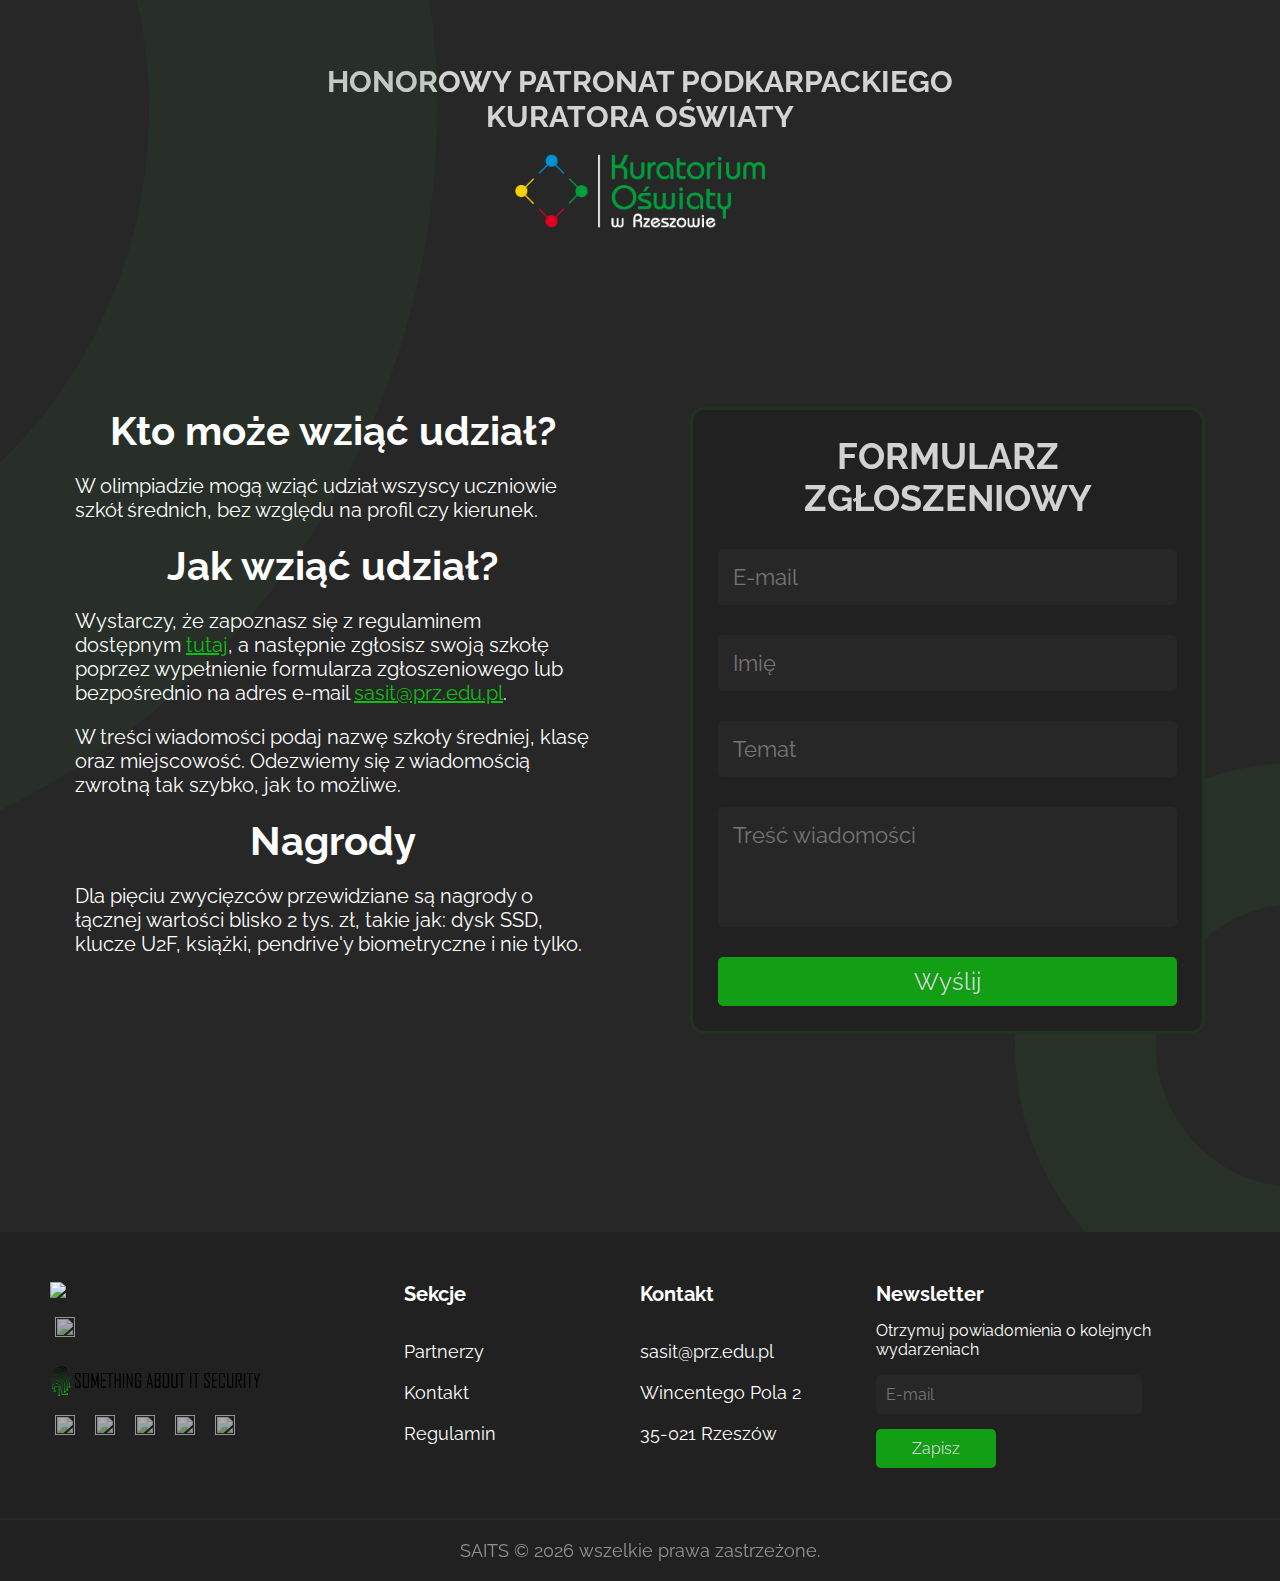
==== commit 5a445ebb: "chore: change event date" ====
--- a/index.html
+++ b/index.html
@@ -13,7 +13,6 @@
     <link rel="stylesheet" href="styles.css" />
     <script src="scripts/_gsap.min.js" defer></script>
     <script src="scripts/_swal.min.js" defer></script>
-    <script src="scripts/_smtpjs.js" defer></script>
     <script src="scripts/main.js" defer></script>
     <script src="scripts/hero-animation.js" defer></script>
     <script src="scripts/partners-animation.js" defer></script>
@@ -62,7 +61,7 @@
               Tematyka konkursu obejmuje szeroko pojętą wiedzę informatyczną, w
               szczególności cyberbezpieczeństwo. 
               <br/><br/>Wydarzenie odbędzie się
-              <b>24 maja 2022 r. o godzinie 9:00</b> w sali A61 (budynek A) na Wydziale Elektrotechniki i Informatyki Politechniki Rzeszowskiej.
+              <b>21 kwietnia 2023 r. o godzinie 9:00</b> w sali A61 (budynek A) na Wydziale Elektrotechniki i Informatyki Politechniki Rzeszowskiej.
             </p>
 
             <button class="button hero-button">
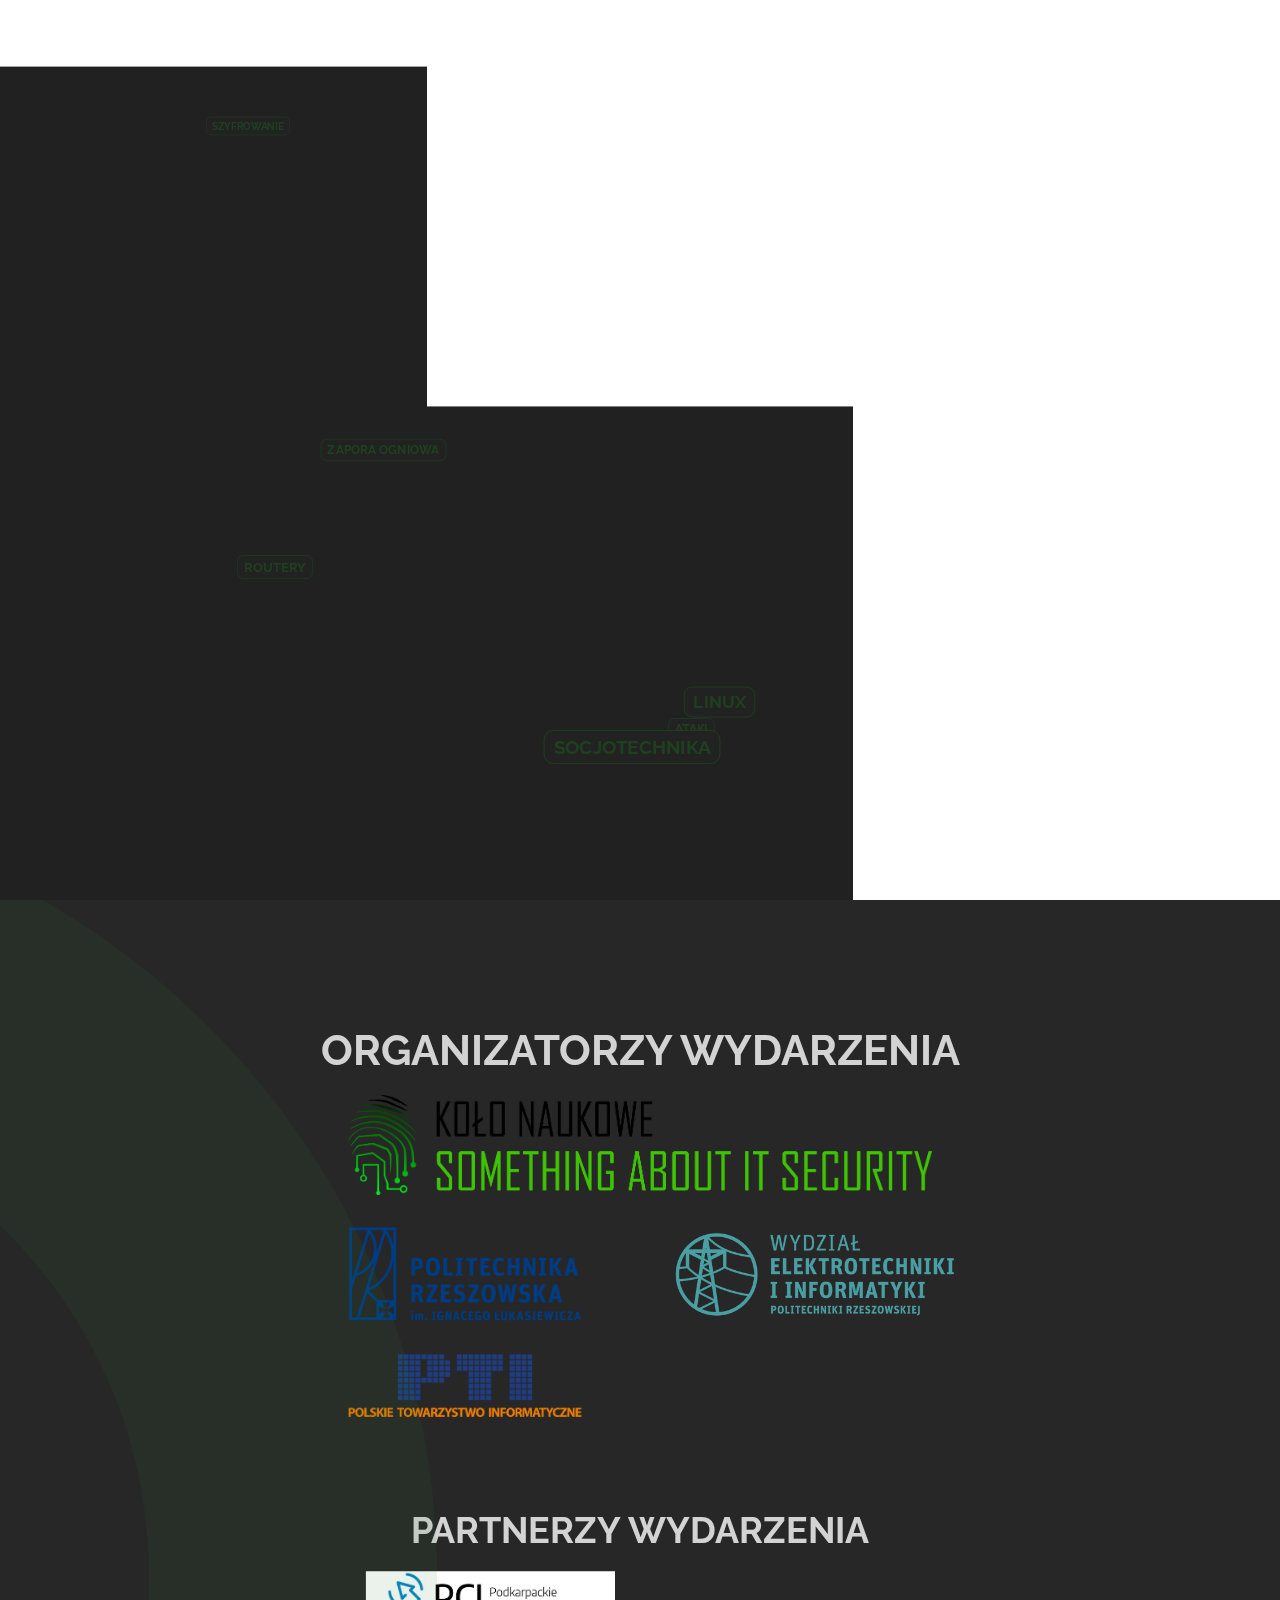
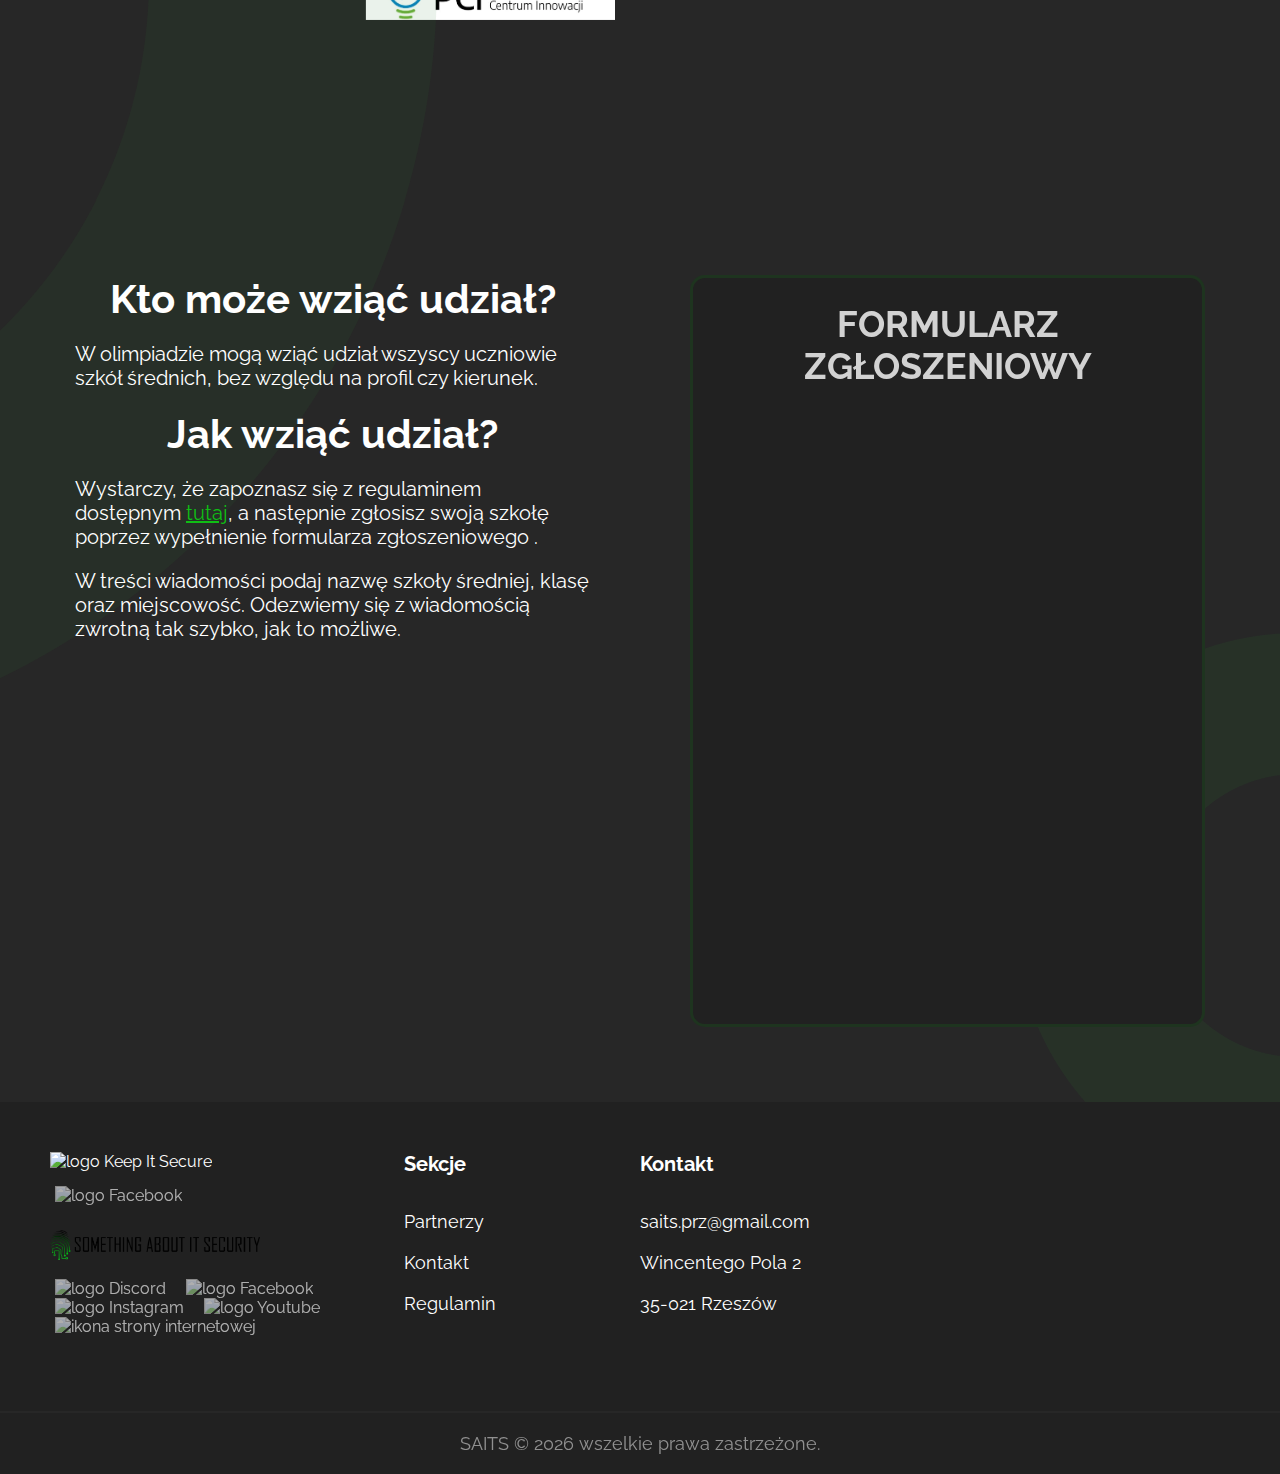
==== commit 3b9ecea0: "Zaktualizowanie strony (#1)" ====
--- a/index.html
+++ b/index.html
@@ -1,5 +1,5 @@
 <!DOCTYPE html>
-<html lang="en">
+<html lang="pl">
   <head>
     <meta charset="UTF-8" />
     <link rel="icon" href="/assets/favicon.ico" />
@@ -31,7 +31,7 @@
       <div class="container">
         <nav id="navbar">
           <a href="index.html"
-            ><img id="navbar-icon" src="/assets/kis-logo.png"
+            ><img id="navbar-icon" src="/assets/kis-logo.png" alt="kis logo"
           /></a>
           <ul id="navbar-list">
             <li class="navbar-item">
@@ -61,7 +61,7 @@
               Tematyka konkursu obejmuje szeroko pojętą wiedzę informatyczną, w
               szczególności cyberbezpieczeństwo. 
               <br/><br/>Wydarzenie odbędzie się
-              <b>21 kwietnia 2023 r. o godzinie 9:00</b> w sali A61 (budynek A) na Wydziale Elektrotechniki i Informatyki Politechniki Rzeszowskiej.
+              <b>25 kwietnia 2024 r.</b> na Wydziale Elektrotechniki i Informatyki Politechniki Rzeszowskiej.
             </p>
 
             <button class="button hero-button">
@@ -69,7 +69,7 @@
             </button>
           </div>
           <div id="logo-wrapper">
-            <img id="hero-logo" src="assets/hero-logo.png" alt="" />
+            <img id="hero-logo" src="assets/hero-logo.png" alt="hero logo" />
           </div>
         </div>
         <div id="organisators-hero">
@@ -80,7 +80,7 @@
             href="http://saits.prz.edu.pl"
             target="_blank"
             rel="noopener noreferrer"
-            ><img id="saits-logo" src="assets/saits-logo.png" alt=""
+            ><img id="saits-logo" src="assets/saits-logo.png" alt="logo saits"
           /></a>
         </div>
       </main>
@@ -104,13 +104,15 @@
         <img 
         id="organizer-saits"
         class="main-partner-img" 
-        src="assets/partners/saits.png" />
+        src="assets/partners/saits.png"
+        alt="logo saits" />
       </a>
       <div class="partner-images-wrapper">
         <a href="http://prz.edu.pl/" target="_blank" rel="noopener noreferrer">
           <img 
           id="organizer-prz"
           class="uni-img" src="assets/partners/logo_prz.png"
+          alt="logo Politechniki Rzeszowskiej"
         /></a>
         <a
           href="http://weii.prz.edu.pl/"
@@ -120,6 +122,7 @@
           <img 
           id="organizer-weii"
           class="uni-img" src="assets/partners/logo_weii.png"
+          alt="logo Wydziału Elektrotechniki i Informatyki"
         /></a>
         <a
           href="https://portal.pti.org.pl/"
@@ -128,22 +131,24 @@
         >
           <img 
           id="organizer-pti"
-          class="partner-img" src="assets/partners/pti.png" />
+          class="partner-img" src="assets/partners/pti.png" alt="logo Polskiego Towarzystwa Informatycznego"/>
         </a>
     </div>
+
       <h3>Partnerzy wydarzenia</h3>
       <div id="main-partners" class="partner-images-wrapper">
         <a
-          href="https://www.paloaltonetworks.com/"
+          href="https://pcinn.org/"
           target="_blank"
           rel="noopener noreferrer"
         >
           <img 
           id="organizer-paloalto"
-          class="partner-img" src="assets/partners/paloalto.png" />
+          class="partner-img" src="assets/partners/pci-logo.png" alt="logo Podkarpackiego Centrum Innowacji"/>
         </a>
-      </div>
-      <h4>
+
+      </div>
+ <!---     <h4>
         Honorowy patronat podkarpackiego <br />
         kuratora oświaty
       </h4>
@@ -154,9 +159,9 @@
       >
         <img 
         id="organizer-ko"
-        class="partner-img" src="assets/partners/ko_rzeszow.png" />
+        class="partner-img" src="assets/partners/ko_rzeszow.png" alt="logo Kuratorium Oświaty w Rzeszowie" />
       </a>
-
+-->
       <div id="circle-lg-2" class="circle dark-circle">
         <img src="assets/circle-lg.png" alt="Circle" />
       </div>
@@ -175,26 +180,22 @@
             <a class="color-link" target="_blank" href="/assets/regulamin.pdf"
               >tutaj</a
             >, a następnie zgłosisz swoją szkołę poprzez wypełnienie formularza
-            zgłoszeniowego lub bezpośrednio na adres e-mail
-            <a class="color-link" href="mailto:sasit@prz.edu.pl"
-              >sasit@prz.edu.pl</a
-            >.
+            zgłoszeniowego <!--lub bezpośrednio na adres e-mail
+            <a class="color-link" href="mailto:saits.prz@gmail.com"
+              >saits.prz@gmail.com</a
+            >-->.
           </p>
           <p>
             W treści wiadomości podaj nazwę szkoły średniej, klasę oraz
             miejscowość. Odezwiemy się z wiadomością zwrotną tak szybko, jak to
-            możliwe.
-          </p>
-          <h5>Nagrody</h5>
-          <p>
-            Dla pięciu zwycięzców przewidziane są nagrody o łącznej wartości
-            blisko 2 tys. zł, takie jak: dysk SSD, klucze U2F, książki,
-            pendrive'y biometryczne i nie tylko.
-          </p>
-        </div>
+            możliwe.            
+          </p>
+        </div>
+
         <form id="contact-form">
           <h4>Formularz zgłoszeniowy</h4>
-          <input id="email" type="email" placeholder="E-mail"" />
+          <iframe src="https://docs.google.com/forms/d/e/1FAIpQLSdAFmirIIix6AR69mGtzp7jxUTt1fHAQL6oJgQFQ0pBkYBp6A/viewform?embedded=true" height="582" frameborder="0" marginheight="0" marginwidth="0">�aduj�</iframe>
+         <!-- <input id="email" type="email" placeholder="E-mail"" />
           <input id="name" type="text" placeholder="Imię" />
           <input id="subject" type="text" placeholder="Temat" />
           <textarea id="message" placeholder="Treść wiadomości"></textarea>
@@ -207,8 +208,9 @@
             data-size="invisible"
           >
             Wyślij
-          </button>
+          </button>-->
         </form>
+
       </main>
       <div id="circle-lg-3" class="circle dark-circle">
         <img src="assets/circle-lg.png" alt="Circle" />
@@ -221,35 +223,35 @@
       <main>
         <div class="footer-col" id="footer-social-wrapper">
           <a>
-            <img id="footer-kis-logo" src="/assets/kis-logo.png" />
+            <img id="footer-kis-logo" src="/assets/kis-logo.png" alt="logo Keep It Secure" />
           </a>
           <div class="social-container">
             <a
               target="_blank"
-              href="https://www.facebook.com/keepitsecure.prz/"
+              href="https://www.facebook.com/events/1304424477088471/?acontext=%7B%22event_action_history%22%3A[%7B%22extra_data%22%3A%22%22%2C%22mechanism%22%3A%22left_rail%22%2C%22surface%22%3A%22bookmark%22%7D%2C%7B%22extra_data%22%3A%22%22%2C%22mechanism%22%3A%22surface%22%2C%22surface%22%3A%22create_dialog%22%7D]%2C%22ref_notif_type%22%3Anull%7D&onload_action=open_invite_flow&show_created_event_toast=true/"
             >
-              <img class="social-icon" src="assets/social-icons/fb.svg" />
+              <img class="social-icon" src="assets/social-icons/fb.svg" alt="logo Facebook" />
             </a>
           </div>
-          <a><img id="footer-saits-logo" src="/assets/saits-logo.png" /></a>
+          <a><img id="footer-saits-logo" src="/assets/saits-logo.png" alt="logo Saits" /></a>
           <div class="social-container">
             <a target="_blank" href="https://discord.gg/QWtaJzweZd">
-              <img class="social-icon" src="assets/social-icons/dc.svg" />
+              <img class="social-icon" src="assets/social-icons/dc.svg" alt="logo Discord" />
             </a>
             <a target="_blank" href="https://www.facebook.com/SAITSPRz">
-              <img class="social-icon" src="assets/social-icons/fb.svg" />
+              <img class="social-icon" src="assets/social-icons/fb.svg" alt="logo Facebook"/>
             </a>
             <a target="_blank" href="https://www.instagram.com/saits.prz/">
-              <img class="social-icon" src="assets/social-icons/ig.svg" />
+              <img class="social-icon" src="assets/social-icons/ig.svg" alt="logo Instagram" />
             </a>
             <a
               target="_blank"
               href="https://www.youtube.com/channel/UCoUdn059OkXrwJ8qHBlD9eA"
             >
-              <img class="social-icon" src="assets/social-icons/yt.svg" />
+              <img class="social-icon" src="assets/social-icons/yt.svg" alt="logo Youtube" />
             </a>
             <a target="_blank" href="https://saits.prz.edu.pl/">
-              <img class="social-icon" src="assets/social-icons/website.svg" />
+              <img class="social-icon" src="assets/social-icons/website.svg" alt="ikona strony internetowej" />
             </a>
           </div>
         </div>
@@ -266,7 +268,7 @@
         <div class="footer-col">
           <h5>Kontakt</h5>
           <ul class="footer-list">
-            <li><a href="mailto:sasit@prz.edu.pl">sasit@prz.edu.pl</a></li>
+            <li><a href="mailto:saits.prz@gmail.com">saits.prz@gmail.com</a></li>
             <li>
               <a
                 target="_blank"
@@ -284,7 +286,7 @@
           </ul>
         </div>
         <div class="footer-col">
-          <h5>Newsletter</h5>
+         <!--<h5>Newsletter</h5>
           <p id="newsletter-desc">
             Otrzymuj powiadomienia o kolejnych wydarzeniach
           </p>
@@ -300,7 +302,7 @@
             >
               Zapisz
             </button>
-          </form>
+          </form>-->
         </div>
       </main>
       <div class="subfooter-wrapper">
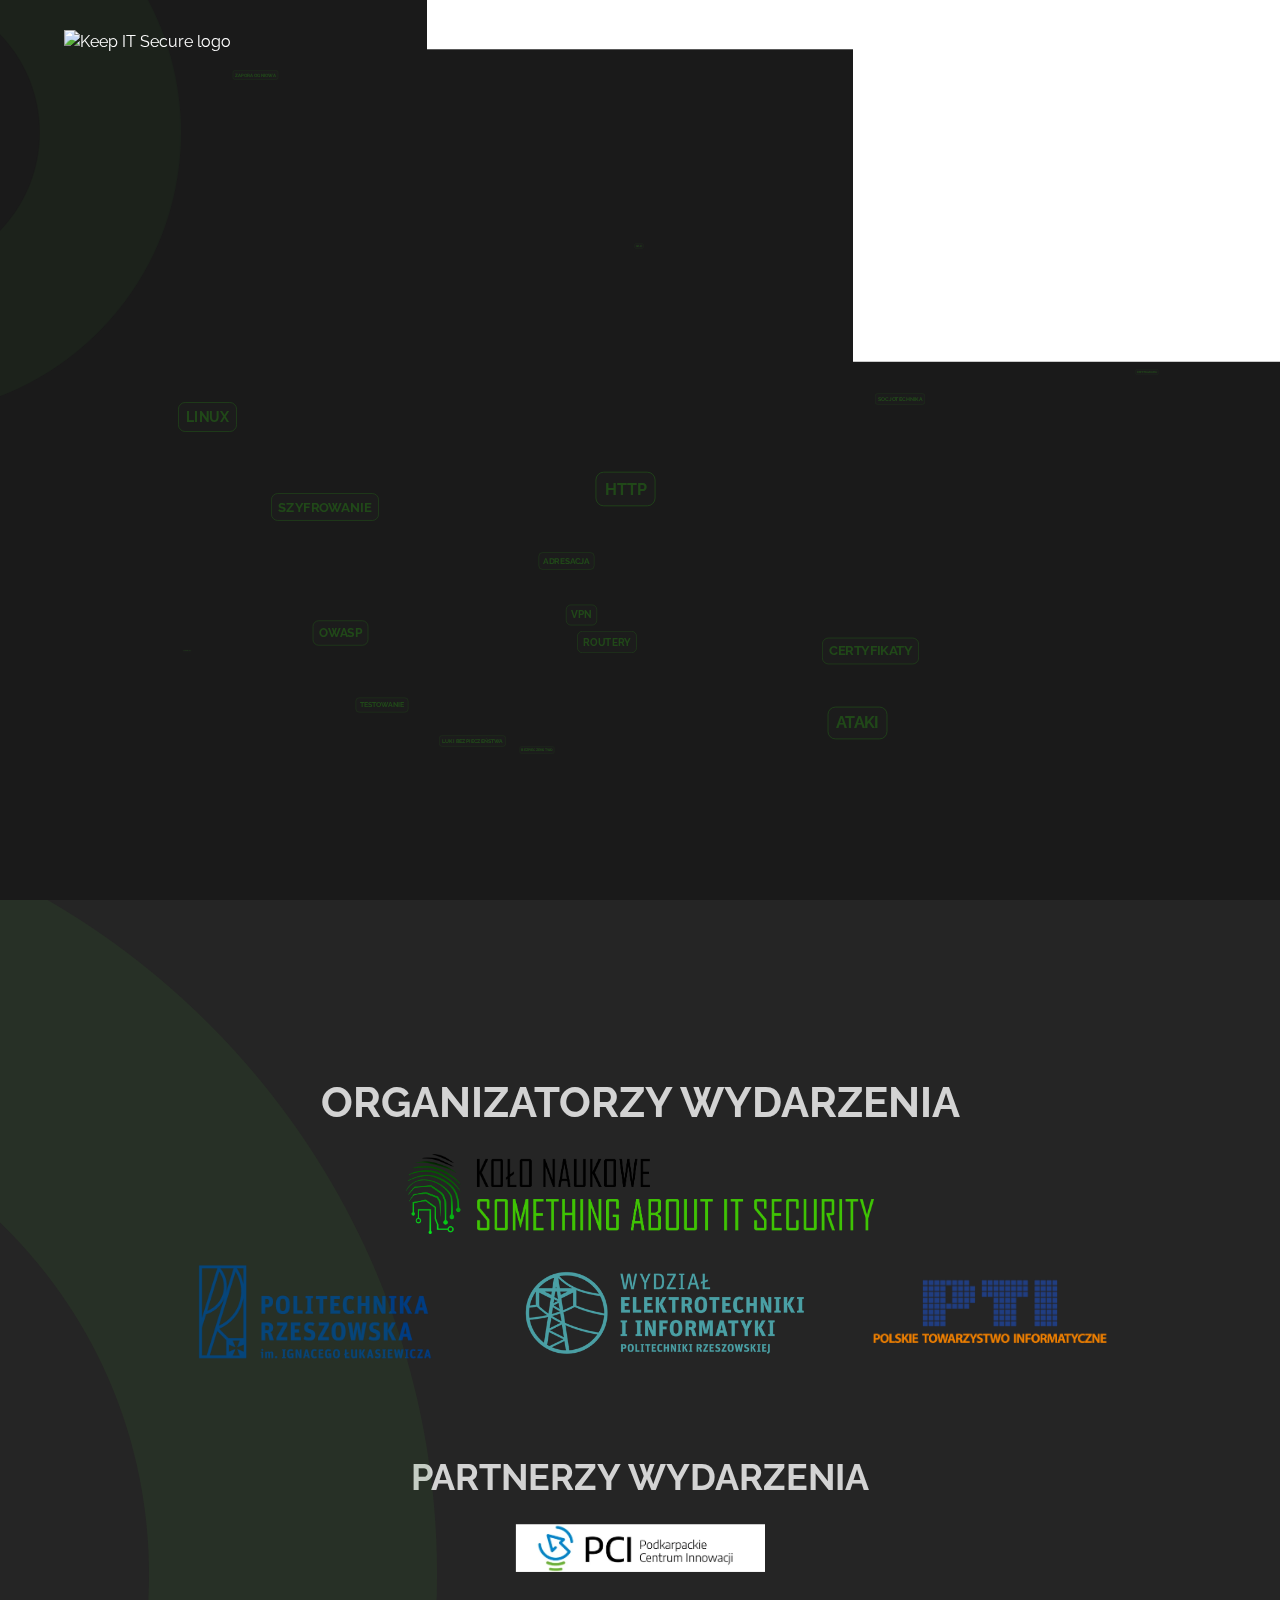
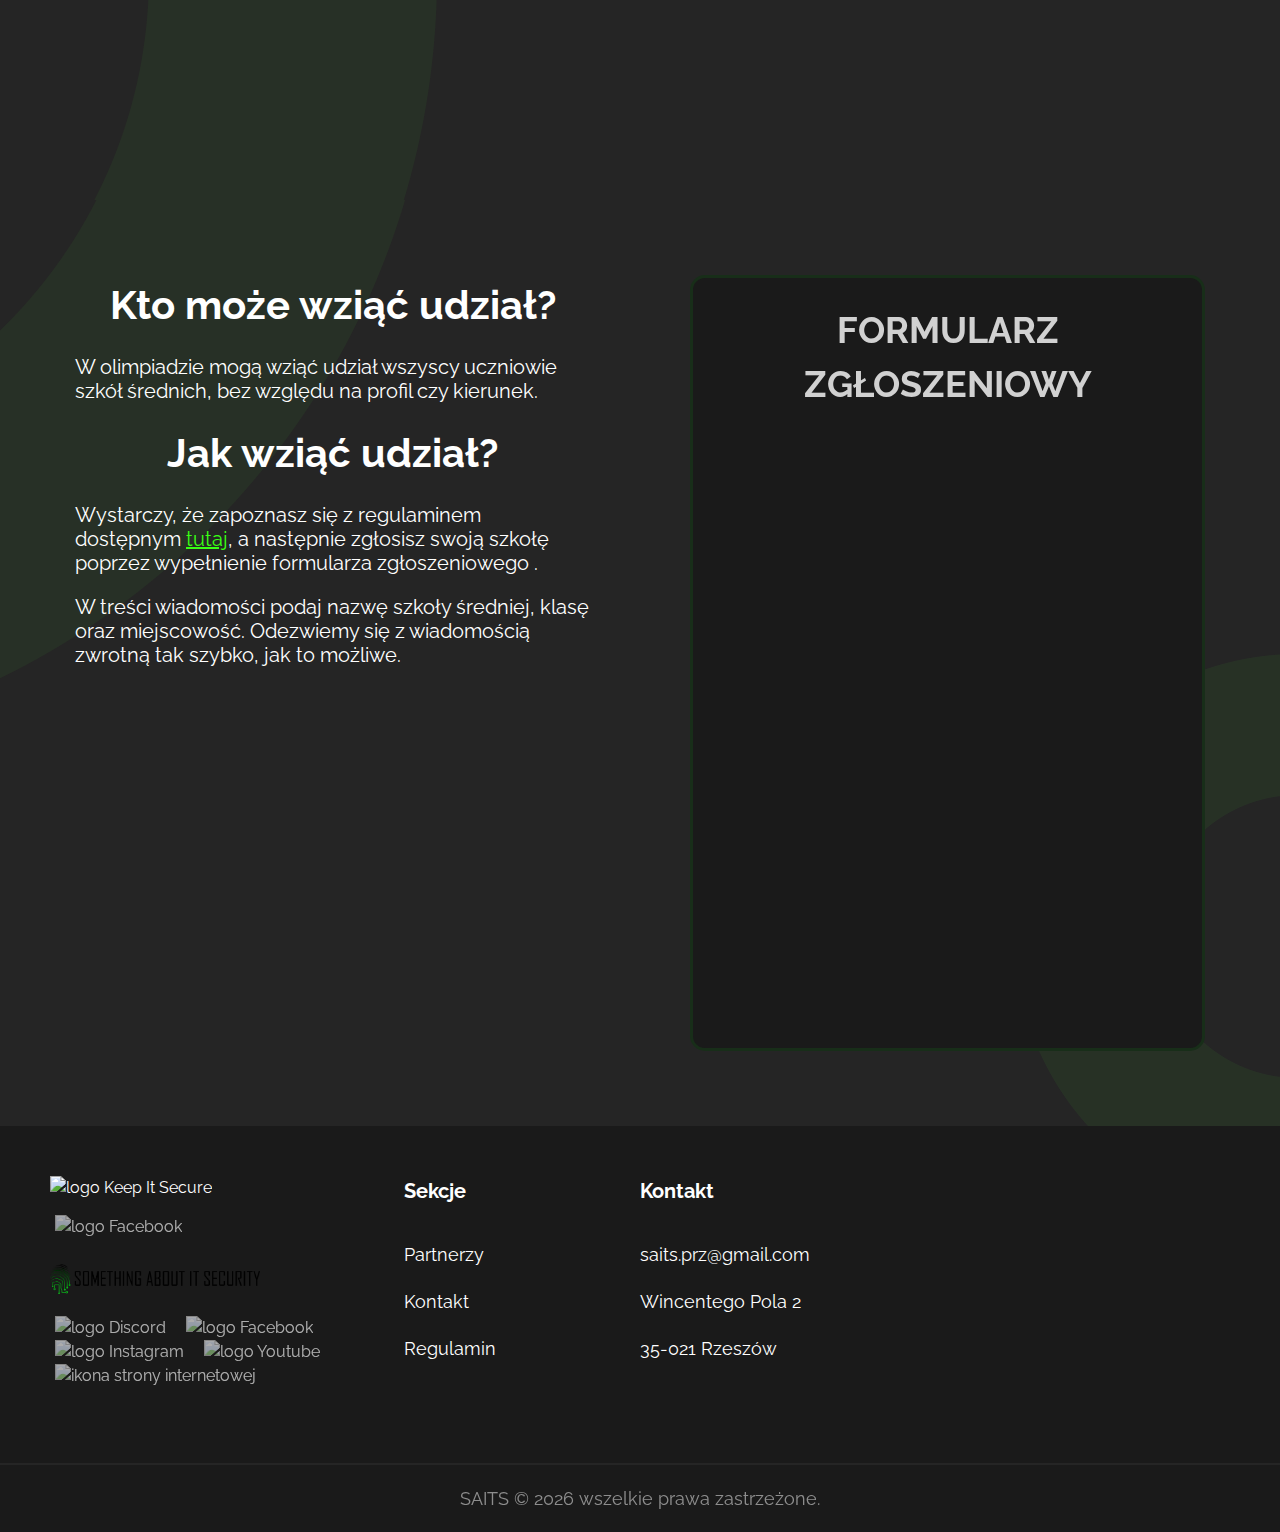
==== commit 926ec344: "A11y improvements" ====
--- a/index.html
+++ b/index.html
@@ -1,89 +1,85 @@
 <!DOCTYPE html>
 <html lang="pl">
-  <head>
-    <meta charset="UTF-8" />
-    <link rel="icon" href="/assets/favicon.ico" />
-    <meta http-equiv="X-UA-Compatible" content="IE=edge" />
-    <meta name="viewport" content="width=device-width, initial-scale=1.0" />
-    <meta
-      name="description"
-      content="Keep IT Secure to konkurs dla szkół średnich organizowany przez koło naukowe SAITS - Something About IT Politechniki Rzeszowskiej. Jesteśmy grupą studentów zainteresowanych bezpieczeństwem systemów i sieci komputerowych, testami penetracyjnymi, ochroną tożsamości i bezpieczeństwem informacji. Działamy na Politechnice Rzeszowskiej od 2012 roku. "
-    />
-    <title>Keep IT Secure - konkurs dla szkół średnich</title>
-    <link rel="stylesheet" href="styles.css" />
-    <script src="scripts/_gsap.min.js" defer></script>
-    <script src="scripts/_swal.min.js" defer></script>
-    <script src="scripts/main.js" defer></script>
-    <script src="scripts/hero-animation.js" defer></script>
-    <script src="scripts/partners-animation.js" defer></script>
-    <script src="scripts/topics.js" defer></script>
-    <script src="https://js.hcaptcha.com/1/api.js" async defer></script>
-
-    <link rel="preconnect" href="https://fonts.googleapis.com" />
-    <link rel="preconnect" href="https://fonts.gstatic.com" crossorigin />
-    <link
-      href="https://fonts.googleapis.com/css2?family=Raleway:wght@300&display=swap"
-      rel="stylesheet"
-    />
-  </head>
-  <body>
-    <header>
+
+<head>
+  <meta charset="UTF-8" />
+  <link rel="icon" href="/assets/favicon.ico" />
+  <meta http-equiv="X-UA-Compatible" content="IE=edge" />
+  <meta name="viewport" content="width=device-width, initial-scale=1.0" />
+  <meta name="description"
+    content="Keep IT Secure to konkurs dla szkół średnich organizowany przez koło naukowe SAITS - Something About IT Politechniki Rzeszowskiej. Jesteśmy grupą studentów zainteresowanych bezpieczeństwem systemów i sieci komputerowych, testami penetracyjnymi, ochroną tożsamości i bezpieczeństwem informacji. Działamy na Politechnice Rzeszowskiej od 2012 roku. " />
+  <title>Keep IT Secure - konkurs dla szkół średnich</title>
+  <link rel="stylesheet" href="styles.css" />
+  <script src="scripts/_gsap.min.js" defer></script>
+  <script src="scripts/_swal.min.js" defer></script>
+  <script src="scripts/main.js" defer></script>
+  <script src="scripts/hero-animation.js" defer></script>
+  <script src="scripts/partners-animation.js" defer></script>
+  <script src="scripts/topics.js" defer></script>
+  <script src="https://js.hcaptcha.com/1/api.js" async defer></script>
+
+  <link rel="preconnect" href="https://fonts.googleapis.com" />
+  <link rel="preconnect" href="https://fonts.gstatic.com" crossorigin />
+  <link href="https://fonts.googleapis.com/css2?family=Raleway:wght@300&display=swap" rel="stylesheet" />
+</head>
+
+<body>
+  <header>
+    <div class="container">
+      <nav id="navbar" aria-label="Main Navigation">
+        <a href="index.html">
+          <img id="navbar-icon" src="/assets/kis-logo.png" alt="Keep IT Secure logo" />
+        </a>
+        <ul id="navbar-list">
+          <li class="navbar-item">
+            <a href="#partners" class="navbar-link">Partnerzy</a>
+          </li>
+          <li class="navbar-item">
+            <a href="#contact" class="navbar-link">Kontakt</a>
+          </li>
+        </ul>
+      </nav>
+    </div>
+  </header>
+
+  <main id="main-content">
+    <section id="hero">
+      <!-- Existing hero content with improved image alt texts -->
+      <div id="circle-sm" class="circle">
+        <img src="assets/circle-sm.png" alt="" aria-hidden="true" />
+      </div>
+      <div id="circle-lg" class="circle">
+        <img src="assets/circle-lg.png" alt="" aria-hidden="true" />
+      </div>
+
       <div class="container">
-        <nav id="navbar">
-          <a href="index.html"
-            ><img id="navbar-icon" src="/assets/kis-logo.png" alt="kis logo"
-          /></a>
-          <ul id="navbar-list">
-            <li class="navbar-item">
-              <a href="#partners" class="navbar-link">Partnerzy</a>
-            </li>
-            <li class="navbar-item">
-              <a href="#contact" class="navbar-link">Kontakt</a>
-            </li>
-          </ul>
-        </nav>
-      </div>
-    </header>
-    <section id="hero">
-      <div id="circle-sm" class="circle">
-        <img src="assets/circle-sm.png" alt="Circle" />
-      </div>
-      <div id="circle-lg" class="circle">
-        <img src="assets/circle-lg.png" alt="Circle" />
-      </div>
-
-      <main class="container">
         <div class="content">
           <div id="hero-text">
             <h1>Keep <span>IT</span> Secure</h1>
             <h2>Olimpiada informatyczna dla szkół średnich</h2>
             <p>
               Tematyka konkursu obejmuje szeroko pojętą wiedzę informatyczną, w
-              szczególności cyberbezpieczeństwo. 
-              <br/><br/>Wydarzenie odbędzie się
+              szczególności cyberbezpieczeństwo.
+              <br /><br />Wydarzenie odbędzie się
               <b>25 kwietnia 2024 r.</b> na Wydziale Elektrotechniki i Informatyki Politechniki Rzeszowskiej.
             </p>
 
-            <button class="button hero-button">
+            <button class="button hero-button" aria-label="Zapisz się na konkurs">
               <a href="#contact">Zapisz się</a>
             </button>
           </div>
           <div id="logo-wrapper">
-            <img id="hero-logo" src="assets/hero-logo.png" alt="hero logo" />
+            <img id="hero-logo" src="assets/hero-logo.png" alt="Keep IT Secure logo z grafiką" />
           </div>
         </div>
         <div id="organisators-hero">
           <p class="darker">
             Organizowany przez koło naukowe Politechniki Rzeszowskiej
           </p>
-          <a
-            href="http://saits.prz.edu.pl"
-            target="_blank"
-            rel="noopener noreferrer"
-            ><img id="saits-logo" src="assets/saits-logo.png" alt="logo saits"
-          /></a>
-        </div>
-      </main>
+          <a href="http://saits.prz.edu.pl" target="_blank" rel="noopener noreferrer"><img id="saits-logo"
+              src="assets/saits-logo.png" alt="logo saits" /></a>
+        </div>
+      </div>
 
       <div class="overlay">
         <div class="layer layer-1"></div>
@@ -95,60 +91,31 @@
 
     <section id="partners">
       <h2>Organizatorzy wydarzenia</h2>
-      <a
-        class="image-center-wrapper"
-        href="http://saits.prz.edu.pl"
-        target="_blank"
-        rel="noopener noreferrer"
-      >
-        <img 
-        id="organizer-saits"
-        class="main-partner-img" 
-        src="assets/partners/saits.png"
-        alt="logo saits" />
+      <a class="image-center-wrapper" href="http://saits.prz.edu.pl" target="_blank" rel="noopener noreferrer">
+        <img id="organizer-saits" class="main-partner-img" src="assets/partners/saits.png" alt="logo saits" />
       </a>
       <div class="partner-images-wrapper">
         <a href="http://prz.edu.pl/" target="_blank" rel="noopener noreferrer">
-          <img 
-          id="organizer-prz"
-          class="uni-img" src="assets/partners/logo_prz.png"
-          alt="logo Politechniki Rzeszowskiej"
-        /></a>
-        <a
-          href="http://weii.prz.edu.pl/"
-          target="_blank"
-          rel="noopener noreferrer"
-        >
-          <img 
-          id="organizer-weii"
-          class="uni-img" src="assets/partners/logo_weii.png"
-          alt="logo Wydziału Elektrotechniki i Informatyki"
-        /></a>
-        <a
-          href="https://portal.pti.org.pl/"
-          target="_blank"
-          rel="noopener noreferrer"
-        >
-          <img 
-          id="organizer-pti"
-          class="partner-img" src="assets/partners/pti.png" alt="logo Polskiego Towarzystwa Informatycznego"/>
+          <img id="organizer-prz" class="uni-img" src="assets/partners/logo_prz.png"
+            alt="logo Politechniki Rzeszowskiej" /></a>
+        <a href="http://weii.prz.edu.pl/" target="_blank" rel="noopener noreferrer">
+          <img id="organizer-weii" class="uni-img" src="assets/partners/logo_weii.png"
+            alt="logo Wydziału Elektrotechniki i Informatyki" /></a>
+        <a href="https://portal.pti.org.pl/" target="_blank" rel="noopener noreferrer">
+          <img id="organizer-pti" class="partner-img" src="assets/partners/pti.png"
+            alt="logo Polskiego Towarzystwa Informatycznego" />
         </a>
-    </div>
+      </div>
 
       <h3>Partnerzy wydarzenia</h3>
       <div id="main-partners" class="partner-images-wrapper">
-        <a
-          href="https://pcinn.org/"
-          target="_blank"
-          rel="noopener noreferrer"
-        >
-          <img 
-          id="organizer-paloalto"
-          class="partner-img" src="assets/partners/pci-logo.png" alt="logo Podkarpackiego Centrum Innowacji"/>
+        <a href="https://pcinn.org/" target="_blank" rel="noopener noreferrer">
+          <img id="organizer-paloalto" class="partner-img" src="assets/partners/pci-logo.png"
+            alt="logo Podkarpackiego Centrum Innowacji" />
         </a>
 
       </div>
- <!---     <h4>
+      <!---     <h4>
         Honorowy patronat podkarpackiego <br />
         kuratora oświaty
       </h4>
@@ -177,9 +144,8 @@
           <h5>Jak wziąć udział?</h5>
           <p>
             Wystarczy, że zapoznasz się z regulaminem dostępnym
-            <a class="color-link" target="_blank" href="/assets/regulamin.pdf"
-              >tutaj</a
-            >, a następnie zgłosisz swoją szkołę poprzez wypełnienie formularza
+            <a class="color-link" target="_blank" href="/assets/regulamin.pdf">tutaj</a>, a następnie zgłosisz swoją
+            szkołę poprzez wypełnienie formularza
             zgłoszeniowego <!--lub bezpośrednio na adres e-mail
             <a class="color-link" href="mailto:saits.prz@gmail.com"
               >saits.prz@gmail.com</a
@@ -188,14 +154,16 @@
           <p>
             W treści wiadomości podaj nazwę szkoły średniej, klasę oraz
             miejscowość. Odezwiemy się z wiadomością zwrotną tak szybko, jak to
-            możliwe.            
+            możliwe.
           </p>
         </div>
 
         <form id="contact-form">
           <h4>Formularz zgłoszeniowy</h4>
-          <iframe src="https://docs.google.com/forms/d/e/1FAIpQLSdAFmirIIix6AR69mGtzp7jxUTt1fHAQL6oJgQFQ0pBkYBp6A/viewform?embedded=true" height="582" frameborder="0" marginheight="0" marginwidth="0">�aduj�</iframe>
-         <!-- <input id="email" type="email" placeholder="E-mail"" />
+          <iframe
+            src="https://docs.google.com/forms/d/e/1FAIpQLSdAFmirIIix6AR69mGtzp7jxUTt1fHAQL6oJgQFQ0pBkYBp6A/viewform?embedded=true"
+            height="582" frameborder="0" marginheight="0" marginwidth="0">�aduj�</iframe>
+          <!-- <input id="email" type="email" placeholder="E-mail"" />
           <input id="name" type="text" placeholder="Imię" />
           <input id="subject" type="text" placeholder="Temat" />
           <textarea id="message" placeholder="Treść wiadomości"></textarea>
@@ -226,10 +194,8 @@
             <img id="footer-kis-logo" src="/assets/kis-logo.png" alt="logo Keep It Secure" />
           </a>
           <div class="social-container">
-            <a
-              target="_blank"
-              href="https://www.facebook.com/events/1304424477088471/?acontext=%7B%22event_action_history%22%3A[%7B%22extra_data%22%3A%22%22%2C%22mechanism%22%3A%22left_rail%22%2C%22surface%22%3A%22bookmark%22%7D%2C%7B%22extra_data%22%3A%22%22%2C%22mechanism%22%3A%22surface%22%2C%22surface%22%3A%22create_dialog%22%7D]%2C%22ref_notif_type%22%3Anull%7D&onload_action=open_invite_flow&show_created_event_toast=true/"
-            >
+            <a target="_blank"
+              href="https://www.facebook.com/events/1304424477088471/?acontext=%7B%22event_action_history%22%3A[%7B%22extra_data%22%3A%22%22%2C%22mechanism%22%3A%22left_rail%22%2C%22surface%22%3A%22bookmark%22%7D%2C%7B%22extra_data%22%3A%22%22%2C%22mechanism%22%3A%22surface%22%2C%22surface%22%3A%22create_dialog%22%7D]%2C%22ref_notif_type%22%3Anull%7D&onload_action=open_invite_flow&show_created_event_toast=true/">
               <img class="social-icon" src="assets/social-icons/fb.svg" alt="logo Facebook" />
             </a>
           </div>
@@ -239,15 +205,12 @@
               <img class="social-icon" src="assets/social-icons/dc.svg" alt="logo Discord" />
             </a>
             <a target="_blank" href="https://www.facebook.com/SAITSPRz">
-              <img class="social-icon" src="assets/social-icons/fb.svg" alt="logo Facebook"/>
+              <img class="social-icon" src="assets/social-icons/fb.svg" alt="logo Facebook" />
             </a>
             <a target="_blank" href="https://www.instagram.com/saits.prz/">
               <img class="social-icon" src="assets/social-icons/ig.svg" alt="logo Instagram" />
             </a>
-            <a
-              target="_blank"
-              href="https://www.youtube.com/channel/UCoUdn059OkXrwJ8qHBlD9eA"
-            >
+            <a target="_blank" href="https://www.youtube.com/channel/UCoUdn059OkXrwJ8qHBlD9eA">
               <img class="social-icon" src="assets/social-icons/yt.svg" alt="logo Youtube" />
             </a>
             <a target="_blank" href="https://saits.prz.edu.pl/">
@@ -270,23 +233,19 @@
           <ul class="footer-list">
             <li><a href="mailto:saits.prz@gmail.com">saits.prz@gmail.com</a></li>
             <li>
-              <a
-                target="_blank"
-                href="https://www.google.com/maps/place/Aleja+Powsta%C5%84c%C3%B3w+Warszawy+12,+35-959+Rzesz%C3%B3w/data=!4m2!3m1!1s0x473cfbb343ad0907:0xecdfcdf8b501fd15?sa=X&ved=2ahUKEwiT-qes04TuAhW-AxAIHdXgC8UQ8gEwAHoECAMQAQ"
-                >Wincentego Pola 2</a
-              >
+              <a target="_blank"
+                href="https://www.google.com/maps/place/Aleja+Powsta%C5%84c%C3%B3w+Warszawy+12,+35-959+Rzesz%C3%B3w/data=!4m2!3m1!1s0x473cfbb343ad0907:0xecdfcdf8b501fd15?sa=X&ved=2ahUKEwiT-qes04TuAhW-AxAIHdXgC8UQ8gEwAHoECAMQAQ">Wincentego
+                Pola 2</a>
             </li>
             <li>
-              <a
-                target="_blank"
-                href="https://www.google.com/maps/place/Aleja+Powsta%C5%84c%C3%B3w+Warszawy+12,+35-959+Rzesz%C3%B3w/data=!4m2!3m1!1s0x473cfbb343ad0907:0xecdfcdf8b501fd15?sa=X&ved=2ahUKEwiT-qes04TuAhW-AxAIHdXgC8UQ8gEwAHoECAMQAQ"
-                >35-021 Rzeszów</a
-              >
+              <a target="_blank"
+                href="https://www.google.com/maps/place/Aleja+Powsta%C5%84c%C3%B3w+Warszawy+12,+35-959+Rzesz%C3%B3w/data=!4m2!3m1!1s0x473cfbb343ad0907:0xecdfcdf8b501fd15?sa=X&ved=2ahUKEwiT-qes04TuAhW-AxAIHdXgC8UQ8gEwAHoECAMQAQ">35-021
+                Rzeszów</a>
             </li>
           </ul>
         </div>
         <div class="footer-col">
-         <!--<h5>Newsletter</h5>
+          <!--<h5>Newsletter</h5>
           <p id="newsletter-desc">
             Otrzymuj powiadomienia o kolejnych wydarzeniach
           </p>
@@ -306,10 +265,10 @@
         </div>
       </main>
       <div class="subfooter-wrapper">
-        <span id="copyright"
-          >SAITS © <span id="year"></span> wszelkie prawa zastrzeżone.</span
-        >
+        <span id="copyright">SAITS © <span id="year"></span> wszelkie prawa zastrzeżone.</span>
       </div>
     </footer>
-  </body>
-</html>
+  </main>
+</body>
+
+</html>--- a/styles.css
+++ b/styles.css
@@ -1,9 +1,9 @@
 :root {
-  --main-bg: #212121;
-  --secondary-bg: #272727;
-  --green: #0fbf14;
+  --main-bg: #1a1a1a; /* Darker background for better contrast */
+  --secondary-bg: #252525;
+  --green: #39ff14; /* Brighter green for better visibility */
+  --white: #ffffff;
   --darkerGreen: #0ea51325;
-  --white: #fff;
 }
 
 * {
@@ -14,9 +14,44 @@
   color: var(--white);
 }
 
+*:focus {
+  outline: 3px solid var(--green);
+  outline-offset: 2px;
+}
+
+
 html {
   font-size: 16px;
   scroll-behavior: smooth;
+  line-height: 1.5;
+}
+
+@media screen and (max-width: 768px) {
+  html {
+    font-size: 14px;
+  }
+}
+
+.navbar-link, 
+.button, 
+p, 
+h1, h2, h3, h4, h5 {
+  color-contrast: var(--white) against var(--main-bg) minimum 4.5;
+}
+
+input, 
+textarea, 
+button {
+  font-size: 16px;
+  padding: 12px;
+  min-height: 44px; /* WCAG touch target recommendation */
+}
+
+a:hover, 
+a:focus, 
+button:hover, 
+button:focus {
+  text-decoration: underline;
 }
 
 a {
@@ -285,7 +320,7 @@
 }
 
 .main-partner-img {
-  height: 100px;
+  height: 80px;
 }
 
 .uni-img {
@@ -293,8 +328,8 @@
 }
 
 .partner-images-wrapper {
-  display: grid;
-  grid-template-columns: 1fr 1fr;
+  display: flex;
+  flex-wrap: wrap;
   column-gap: 50px;
   margin-bottom: 50px;
   place-items: center;
@@ -561,6 +596,12 @@
   div#footer-social-wrapper {
     grid-row-start: 2;
   }
+
+  .partner-images-wrapper {
+    flex-direction: column;
+    row-gap: 25px;
+  }
+
 }
 
 @media screen and (max-width: 700px) {
@@ -588,18 +629,11 @@
   }
 
   .main-partner-img {
-    width: 60%;
-    height: auto;
-    margin: 0 auto;
+    height: 50px;
   }
 
   .uni-img {
     width: 200px;
-  }
-
-  .partner-images-wrapper {
-    grid-template-columns: 1fr;
-    row-gap: 25px;
   }
 
   .partner-img {
@@ -641,3 +675,11 @@
     row-gap: 50px;
   }
 }
+
+
+@media screen and (max-width: 450px) {
+  .main-partner-img {
+    height: 40px;
+  }
+  
+}